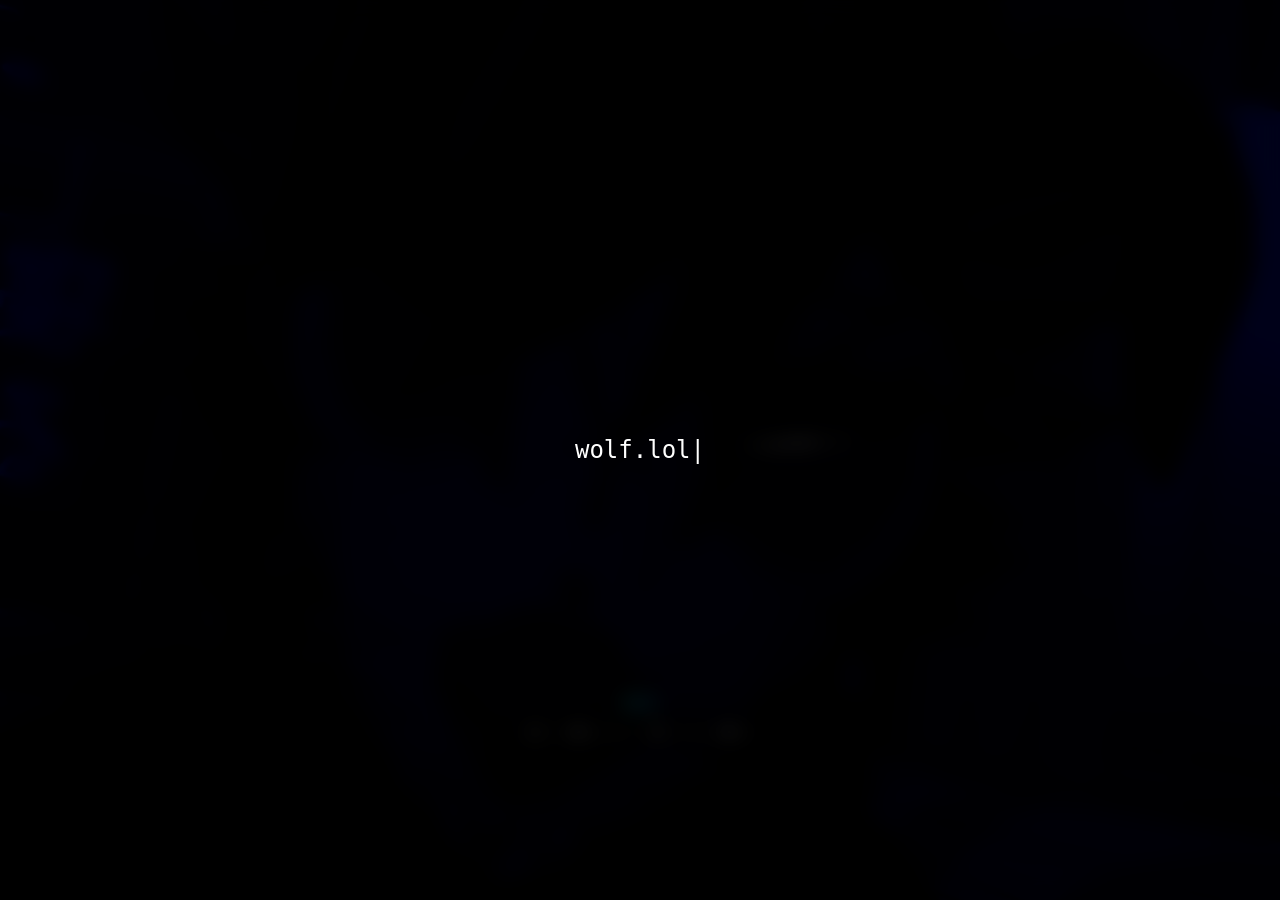
==== index.html @ 418a80f4 "Render no-pfp comments in compact mode" ====
<!DOCTYPE html>
<html lang="en">
<head>
    <meta charset="UTF-8">
    <meta name="viewport" content="width=device-width, initial-scale=1.0">
    <link rel="icon" type="image/svg+xml" href="assets/favicon.svg">
    <title>wolf's profile.</title>
    <style>
        * {
            margin: 0;
            padding: 0;
            box-sizing: border-box;
            font-family: 'Minecraftia', monospace;
        }

        
        .custom-cursor {
            position: fixed;
            width: 40px;
            height: 40px;
            background: url('assets/custom_cursor.png') no-repeat center center;
            background-size: contain;
            pointer-events: none;
            z-index: 9999;
            transform: translate(-50%, -50%);
            display: none;
        }

        
        body:not(.touch-device) {
            cursor: default;
        }

        body {
            background-color: #000;
            color: #fff;
            overflow: hidden;
        }

        body.video-fallback {
            background:
                linear-gradient(rgba(0, 0, 0, 0.45), rgba(0, 0, 0, 0.75)),
                url('assets/profile.gif') center / cover no-repeat fixed,
                radial-gradient(circle at 20% 20%, #14213d 0%, #0b132b 45%, #000 100%);
        }

        .container {
            width: 100%;
            height: 100vh;
            position: relative;
        }

        #background {
            position: fixed;
            top: 0;
            left: 0;
            width: 100%;
            height: 100%;
            object-fit: cover;
            z-index: 1;
            pointer-events: none;
        }

        .glitch-overlay {
            position: fixed;
            top: 0;
            left: 0;
            width: 100%;
            height: 100%;
            pointer-events: none;
            z-index: 2;
            opacity: 0;
            transition: opacity 0.5s;
        }

        #hacker-overlay, #snow-overlay {
            position: fixed;
            top: 0;
            left: 0;
            width: 100%;
            height: 100%;
            pointer-events: none;
            z-index: 3;
        }

        .hidden {
            display: none !important;
        }

        
        .controls {
            position: fixed;
            bottom: calc(50% - 240px - 10px);
            left: 50%;
            transform: translateX(-50%);
            display: flex;
            gap: 10px;
            z-index: 20;
            background: rgba(0, 0, 0, 0.7);
            padding: 5px 10px;
            border-radius: 20px;
            backdrop-filter: blur(5px);
        }

        .theme-button {
            width: 30px;
            height: 30px;
            border-radius: 50%;
            border: 2px solid rgba(255, 255, 255, 0.3);
            background-color: rgba(0, 0, 0, 0.5);
            cursor: pointer;
            display: flex;
            align-items: center;
            justify-content: center;
            transition: all 0.3s;
            font-size: 14px;
            font-weight: bold;
        }

        .theme-button:hover {
            transform: scale(1.1);
            border-color: rgba(255, 255, 255, 0.8);
        }

        
        .volume-control {
            display: flex;
            align-items: center;
            gap: 8px;
        }

        .volume-icon {
            width: 20px;
            height: 20px;
            cursor: pointer;
            display: flex;
            color: white;
        }

        .slider {
            -webkit-appearance: none;
            appearance: none;
            width: 80px;
            height: 5px;
            border-radius: 5px;
            background: rgba(255, 255, 255, 0.3);
            outline: none;
        }

        .slider::-webkit-slider-thumb {
            -webkit-appearance: none;
            appearance: none;
            width: 12px;
            height: 12px;
            border-radius: 50%;
            background: white;
            cursor: pointer;
        }

        
        .transparency-control {
            display: flex;
            align-items: center;
            gap: 8px;
        }

        .transparency-icon {
            width: 20px;
            height: 20px;
            color: white;
        }

        
        .top-controls {
            position: fixed;
            bottom: calc(50% - 240px - 60px);
            left: 50%;
            transform: translateX(-50%);
            display: flex;
            align-items: center;
            gap: 15px;
            z-index: 20;
            background: rgba(0, 0, 0, 0.7);
            padding: 8px 12px;
            border-radius: 20px;
            backdrop-filter: blur(5px);
        }

        
        #profile-block {
            position: fixed;
            top: 50%;
            left: 50%;
            transform: translate(-50%, -50%);
            width: 820px;
            min-height: 332px;
            background: rgba(0, 0, 0, 0.7);
            border: none;
            padding: 20px;
            border-radius: 15px;
            z-index: 20;
            display: flex;
            flex-direction: column;
            gap: 15px;
            backdrop-filter: blur(10px);
            opacity: 0;
            transform-style: preserve-3d;
            transition: transform 0.5s ease-out;
            pointer-events: auto;
            overflow: visible;
        }

        .profile-header {
            display: flex;
            flex-wrap: wrap;
            align-items: flex-start;
            gap: 15px;
            position: relative;
            z-index: 2;
        }

        .profile-container,
        .profile-info {
            position: relative;
            z-index: 2;
        }

        .card-actions {
            position: absolute;
            top: 20px;
            right: 20px;
            z-index: 21;
            display: flex;
            gap: 8px;
        }

        .profile-container {
            position: relative;
            width: 150px;
            height: 150px;
        }

        .profile-container::after {
            content: '';
            position: absolute;
            top: -2px;
            left: -2px;
            right: -2px;
            bottom: -2px;
            border-radius: 50%;
            background: radial-gradient(
                circle at 10px 10px,
                var(--primary-color, #00CED1) 10%,
                transparent 15%
            );
            transform: rotate(calc(var(--orbit-angle, 0) * 1deg));
            z-index: -1;
            filter: blur(1px);
            box-shadow: none;
        }

        .profile-picture {
            position: relative;
            z-index: 2;
            width: 150px;
            height: 150px;
            border-radius: 50%;
            object-fit: cover;
            cursor: pointer;
            pointer-events: auto;
            opacity: 1 !important;
        }

        .profile-info {
            flex: 1;
            display: flex;
            flex-direction: column;
        }

        .name-and-badges {
            display: flex;
            align-items: center;
            gap: 10px;
            margin-bottom: 10px;
        }

        #profile-clock {
            font-size: 14px;
            color: rgba(255, 255, 255, 0.8);
            margin-bottom: 10px;
        }

        
        @font-face {
            font-family: 'Minecraftia';
            src: url('https://fonts.cdnfonts.com/s/25041/Minecraftia-Regular.woff') format('woff');
            font-weight: normal;
            font-style: normal;
        }

        #profile-name {
            font-family: 'Minecraftia', monospace;
            font-size: 32px;
            font-weight: bold;
            letter-spacing: 3px;
            color: #fff;
            filter: drop-shadow(0 0 8px rgba(255, 255, 255, 0.7));
            opacity: 1 !important;
        }

        .badge-group {
            display: flex;
            flex-wrap: wrap;
            gap: 8px;
        }

        .badge-container {
            position: relative;
            pointer-events: auto;
            opacity: 1 !important;
        }

        .badge-container .tooltip {
            visibility: hidden;
            width: 120px;
            background-color: rgba(0, 0, 0, 0.8);
            color: #fff;
            text-align: center;
            border-radius: 6px;
            padding: 5px 0;
            position: absolute;
            z-index: 100;
            bottom: 125%;
            left: 50%;
            margin-left: -60px;
            opacity: 0;
            transition: opacity 0.3s;
        }

        .badge-container:hover .tooltip {
            visibility: visible;
            opacity: 1 !important;
        }

        .badge-box {
            background: rgba(255, 255, 255, 0.08);
            padding: 2px;
            border-radius: 15px;
            display: inline-block;
            border: 1px solid color-mix(in srgb, var(--primary-color, #00CED1) 35%, transparent);
        }

        .badge-box-inner {
            background: rgba(0, 0, 0, 0.16);
            padding: 5px;
            border-radius: 12px;
            display: flex;
            gap: 8px;
            box-shadow: inset 0 0 10px color-mix(in srgb, var(--primary-color, #00CED1) 18%, transparent);
        }

        .badge {
            width: 22px;
            height: 22px;
            display: block;
            transition: transform 0.3s, filter 0.3s, background-color 0.3s;
            pointer-events: auto;
            opacity: 1 !important;
            background: var(--primary-color, #00CED1);
            -webkit-mask: var(--badge-icon) center / contain no-repeat;
            mask: var(--badge-icon) center / contain no-repeat;
            filter: drop-shadow(0 0 8px color-mix(in srgb, var(--primary-color, #00CED1) 70%, transparent));
        }

        .badge-og {
            -webkit-mask-size: 100% 100%;
            mask-size: 100% 100%;
        }

        body[data-preset="black"] .badge {
            background: #E5E7EB;
            filter: drop-shadow(0 0 8px rgba(255, 255, 255, 0.45));
        }

        .badge:hover {
            transform: scale(1.2);
        }

        #profile-bio {
            color: rgba(255, 255, 255, 0.8);
            font-size: 18px;
            line-height: 1.5;
            margin-bottom: 10px;
            opacity: 1 !important;
        }

        .bio-separator {
            width: 100%;
            height: 1px;
            background: rgba(255, 255, 255, 0.2);
            margin: 20px 0;
            opacity: 1 !important;
        }

        .profile-footer {
            display: flex;
            flex-direction: column;
            gap: 5px;
            width: 100%;
            margin-top: auto;
        }

        .visitor-counter {
            display: flex;
            align-items: center;
            flex-wrap: wrap;
            gap: 8px;
            background: rgba(255, 255, 255, 0.1);
            padding: 8px 15px;
            border-radius: 20px;
            font-size: 14px;
            align-self: flex-start;
            position: relative;
            pointer-events: auto;
            opacity: 1 !important;
        }

        .visitor-icon {
            width: 18px;
            height: 18px;
            color: white;
            opacity: 1 !important;
        }

        .visitor-counter .tooltip {
            visibility: hidden;
            width: 120px;
            background-color: rgba(0, 0, 0, 0.8);
            color: #fff;
            text-align: center;
            border-radius: 6px;
            padding: 5px 0;
            position: absolute;
            z-index: 100;
            top: -35px;
            left: 50%;
            margin-left: -60px;
            opacity: 0;
            transition: opacity 0.3s;
        }

        .visitor-counter:hover .tooltip {
            visibility: visible;
            opacity: 1 !important;
        }

        #visitor-count {
            opacity: 1 !important;
        }

        .more-music-content {
            display: flex;
            flex-direction: column;
            gap: 14px;
        }

        .music-artist-list {
            display: grid;
            grid-template-columns: repeat(auto-fit, minmax(150px, 1fr));
            gap: 12px;
        }

        .music-artist-card {
            border: 1px solid rgba(255, 255, 255, 0.25);
            border-radius: 12px;
            background: rgba(255, 255, 255, 0.06);
            color: #fff;
            font-size: 13px;
            text-transform: lowercase;
            padding: 12px;
            cursor: pointer;
            transition: transform 0.28s ease, box-shadow 0.28s ease, border-color 0.28s ease;
        }

        .music-artist-card:hover {
            transform: translateY(-2px);
            border-color: rgba(255, 255, 255, 0.7);
            box-shadow: 0 10px 30px rgba(0, 0, 0, 0.35);
        }

        .music-player-panel {
            border: 1px solid rgba(255, 255, 255, 0.16);
            border-radius: 14px;
            background: radial-gradient(circle at 20% 0%, rgba(67, 56, 202, 0.35) 0%, rgba(4, 2, 26, 0.88) 45%, rgba(2, 2, 8, 0.95) 100%);
            padding: 14px;
            display: grid;
            grid-template-columns: 280px 1fr;
            gap: 16px;
            min-height: 355px;
            box-shadow: 0 0 28px rgba(59, 130, 246, 0.16);
        }

        .music-panel-left {
            display: flex;
            flex-direction: column;
            gap: 10px;
        }

        .music-modal-header {
            display: flex;
            justify-content: space-between;
            align-items: center;
        }

        .music-close {
            border: 1px solid rgba(255, 255, 255, 0.35);
            background: transparent;
            color: #fff;
            font-size: 12px;
            border-radius: 999px;
            padding: 6px 12px;
            cursor: pointer;
        }

        .music-cover {
            width: 100%;
            aspect-ratio: 1 / 1;
            object-fit: cover;
            border-radius: 8px;
            border: 1px solid rgba(255, 255, 255, 0.15);
            transition: filter 0.25s ease;
            background: rgba(0, 0, 0, 0.28);
        }

        .music-cover.playing {
            filter: drop-shadow(0 0 12px rgba(37, 99, 235, 0.55));
        }

        .music-list {
            display: flex;
            flex-direction: column;
            gap: 10px;
            align-self: start;
        }

        .music-artist {
            color: rgba(255, 255, 255, 0.8);
            font-size: 12px;
            letter-spacing: 0.04em;
            text-transform: uppercase;
        }

        .music-track-button {
            width: 100%;
            text-align: left;
            border: 1px solid rgba(255, 255, 255, 0.2);
            background: rgba(255, 255, 255, 0.06);
            color: #fff;
            border-radius: 8px;
            padding: 8px 10px;
            cursor: pointer;
            position: relative;
            overflow: hidden;
        }

        .music-track-button::after {
            content: '';
            position: absolute;
            top: 0;
            left: -140%;
            width: 120%;
            height: 100%;
            background: linear-gradient(90deg, transparent, rgba(255, 255, 255, 0.25), transparent);
            transition: left 0.4s ease;
        }

        .music-track-button:hover::after {
            left: 140%;
        }

        .music-track-button.active {
            border-color: rgba(255, 255, 255, 0.65);
            background: rgba(255, 255, 255, 0.16);
        }

        #music-now-playing {
            color: rgba(255, 255, 255, 0.85);
            font-size: 13px;
        }

        .music-controls {
            display: flex;
            gap: 8px;
            flex-wrap: wrap;
        }

        .music-controls button {
            border: 1px solid rgba(255, 255, 255, 0.35);
            background: rgba(255, 255, 255, 0.08);
            color: #fff;
            border-radius: 8px;
            padding: 6px 10px;
            cursor: pointer;
            transition: transform 0.25s ease, box-shadow 0.25s ease, border-color 0.25s ease, background 0.25s ease;
        }

        .music-controls button:hover {
            transform: translateY(-3px) scale(1.05);
            border-color: rgba(255, 255, 255, 0.72);
            background: rgba(255, 255, 255, 0.16);
            box-shadow: 0 0 14px rgba(255, 255, 255, 0.45), 0 0 20px rgba(59, 130, 246, 0.35);
        }

        .music-equalizer {
            display: flex;
            align-items: end;
            gap: 4px;
            height: 18px;
        }

        .music-equalizer span {
            width: 3px;
            height: 4px;
            border-radius: 999px;
            background: rgba(255, 255, 255, 0.85);
            box-shadow: 0 0 10px rgba(59, 130, 246, 0.7);
            transform-origin: bottom center;
            transition: height 120ms ease-out, opacity 120ms ease-out;
            opacity: 0.35;
        }

        .music-equalizer.playing span {
            opacity: 1;
        }

        .presence-stack {
            z-index: 2;
            display: flex;
            flex: 0 0 310px;
            flex-direction: column;
            gap: 8px;
            width: 310px;
            margin-top: 42px;
            margin-left: auto;
            pointer-events: auto;
        }

        .presence-card {
            display: grid;
            grid-template-columns: 58px minmax(0, 1fr);
            gap: 10px;
            align-items: center;
            width: 100%;
            padding: 8px 10px;
            border-radius: 14px;
            border: 1px solid transparent;
            background: transparent;
            box-shadow: none;
            backdrop-filter: none;
            overflow: hidden;
        }

        .spotify-presence.hidden {
            display: none;
        }

        .discord-avatar,
        .spotify-avatar {
            width: 58px;
            height: 58px;
            border-radius: 10px;
            object-fit: cover;
            background: transparent;
            border: 1px solid transparent;
        }

        .discord-copy,
        .spotify-copy {
            min-width: 0;
            display: flex;
            flex-direction: column;
            gap: 3px;
        }

        .discord-label,
        .spotify-label {
            color: color-mix(in srgb, var(--primary-color, #00CED1) 72%, rgba(255, 255, 255, 0.55));
            font-size: 9px;
            letter-spacing: 0.08em;
            text-transform: uppercase;
        }

        .discord-name,
        .discord-status,
        .spotify-song,
        .spotify-artist {
            overflow: hidden;
            text-overflow: ellipsis;
            white-space: nowrap;
        }

        .discord-name,
        .spotify-song {
            color: #fff;
            font-size: 12px;
            line-height: 1.2;
        }

        .discord-status,
        .spotify-artist {
            color: rgba(255, 255, 255, 0.72);
            font-size: 11px;
        }

        .social-links {
            display: flex;
            justify-content: center;
            gap: 12px;
            margin-top: 0;
            pointer-events: auto;
            opacity: 1 !important;
        }

        .social-link-btn {
            width: 38px;
            height: 38px;
            border-radius: 50%;
            display: inline-flex;
            align-items: center;
            justify-content: center;
            border: 1px solid rgba(255, 255, 255, 0.28);
            background: rgba(0, 0, 0, 0.45);
            color: #fff;
            box-shadow: 0 0 10px rgba(255, 255, 255, 0.2), inset 0 0 8px rgba(255, 255, 255, 0.15);
            transition: transform 0.25s ease, box-shadow 0.25s ease, border-color 0.25s ease;
            pointer-events: auto;
        }

        .social-link-btn svg {
            width: 18px;
            height: 18px;
            fill: currentColor;
            opacity: 0.95;
            filter: grayscale(1);
        }

        .social-link-btn:hover {
            transform: translateY(-3px) scale(1.08);
            border-color: rgba(255, 255, 255, 0.72);
            box-shadow: 0 0 14px rgba(255, 255, 255, 0.45), 0 0 20px rgba(59, 130, 246, 0.35);
        }

        #profile-block.music-panel-open {
            transform: translate(calc(-50% + 230px), -50%);
        }

        .theme-loop-indicator {
            position: fixed;
            bottom: calc(50% - 240px - 18px);
            left: 50%;
            transform: translateX(-50%);
            width: 34px;
            height: 10px;
            border-radius: 999px;
            background: linear-gradient(90deg, var(--primary-color, #00CED1), var(--secondary-color, #2563EB));
            box-shadow: 0 0 12px var(--primary-color, #00CED1);
            z-index: 20;
            animation: rain-loop 2.1s linear infinite;
        }

        


        .guestbook-panel {
            position: absolute;
            top: 50%;
            left: 100%;
            right: auto;
            width: 430px;
            height: 100%;
            max-height: 100%;
            display: grid;
            grid-template-columns: 1fr;
            grid-template-rows: auto auto minmax(0, 1fr);
            gap: 14px;
            padding: 0;
            border-radius: 0 15px 15px 0;
            background: rgba(9, 9, 9, 0.82);
            border: 1px solid rgba(255, 255, 255, 0.12);
            border-left-color: rgba(255, 255, 255, 0.08);
            box-shadow: 0 0 28px rgba(0, 0, 0, 0.35), 0 0 18px color-mix(in srgb, var(--primary-color, #00CED1) 25%, transparent);
            backdrop-filter: blur(10px);
            z-index: 19;
            pointer-events: auto;
            opacity: 0;
            overflow: hidden;
            transform: translateY(-50%);
            transform-origin: left center;
            transition: opacity 0.3s ease, border-color 0.3s ease, background 0.3s ease;
        }

        .guestbook-panel.guestbook-ready {
            opacity: 1;
        }

        .guestbook-head {
            position: relative;
            display: flex;
            grid-column: 1;
            grid-row: 1;
            align-items: center;
            justify-content: space-between;
            min-width: 0;
            padding: 16px 18px 0;
        }

        .guestbook-title {
            color: #d7d7d7;
            font-size: 17px;
            letter-spacing: 0;
            text-shadow: none;
            text-transform: none;
        }

        .comment-profile-controls {
            position: relative;
            flex: 0 0 auto;
        }

        .comment-profile-toggle {
            width: 34px;
            height: 34px;
            padding: 0;
            border: 1px solid rgba(255, 255, 255, 0.28);
            border-radius: 50%;
            background: rgba(255, 255, 255, 0.08);
            cursor: pointer;
            overflow: hidden;
            box-shadow: 0 0 12px rgba(0, 0, 0, 0.55);
        }

        .comment-profile-toggle img,
        .guestbook-compose-avatar,
        .guestbook-avatar {
            display: block;
            object-fit: cover;
            background: linear-gradient(135deg, #232323, #090909);
        }

        .comment-profile-toggle img {
            width: 100%;
            height: 100%;
        }

        .comment-profile-menu {
            position: absolute;
            top: calc(100% + 10px);
            right: 0;
            width: min(300px, 76vw);
            display: grid;
            gap: 7px;
            padding: 14px;
            border: 1px solid rgba(255, 255, 255, 0.18);
            border-radius: 12px;
            background: rgba(12, 12, 12, 0.76);
            box-shadow: 0 20px 48px rgba(0, 0, 0, 0.48), inset 0 1px rgba(255, 255, 255, 0.08);
            backdrop-filter: blur(16px);
            z-index: 6;
        }

        .comment-profile-menu h3 {
            margin: 0 0 3px;
            color: #fff;
            font-size: 12px;
            font-weight: 700;
        }

        .comment-profile-menu label {
            color: rgba(255, 255, 255, 0.62);
            font-size: 9px;
        }

        .comment-profile-menu input,
        .guestbook-form textarea {
            width: 100%;
            border: 1px solid rgba(255, 255, 255, 0.18);
            background: rgba(255, 255, 255, 0.08);
            color: #fff;
            font-family: 'Minecraftia', monospace;
            outline: none;
        }

        .comment-profile-menu input {
            min-height: 32px;
            border-radius: 8px;
            padding: 8px 9px;
            font-size: 10px;
        }

        .comment-profile-menu input:focus,
        .guestbook-form textarea:focus {
            border-color: rgba(255, 255, 255, 0.45);
            box-shadow: 0 0 0 1px rgba(255, 255, 255, 0.08), 0 0 12px color-mix(in srgb, var(--primary-color, #00CED1) 28%, transparent);
        }

        .comment-profile-menu input::placeholder,
        .guestbook-form textarea::placeholder {
            color: rgba(255, 255, 255, 0.46);
        }

        .comment-profile-save {
            margin-top: 4px;
            border: 1px solid rgba(255, 255, 255, 0.22);
            border-radius: 999px;
            background: rgba(255, 255, 255, 0.12);
            color: #fff;
            cursor: pointer;
            font-family: 'Minecraftia', monospace;
            font-size: 10px;
            padding: 8px 10px;
        }

        .guestbook-form {
            display: grid;
            grid-column: 1;
            grid-row: 2;
            grid-template-columns: 42px minmax(0, 1fr);
            gap: 10px;
            min-width: 0;
            padding: 0 18px 12px;
            border-bottom: 1px solid rgba(255, 255, 255, 0.06);
        }

        .guestbook-form.guestbook-form--compact {
            grid-template-columns: minmax(0, 1fr);
        }

        .guestbook-compose-avatar {
            width: 36px;
            height: 36px;
            border: 1px solid rgba(255, 255, 255, 0.26);
            border-radius: 2px;
        }

        .guestbook-form--compact .guestbook-compose-avatar {
            display: none;
        }

        .guestbook-compose-main {
            min-width: 0;
        }

        .guestbook-form textarea {
            min-height: 38px;
            max-height: 94px;
            resize: vertical;
            border-radius: 0;
            padding: 11px 12px;
            font-size: 11px;
            line-height: 1.35;
            background: rgba(255, 255, 255, 0.11);
        }

        .guestbook-compose-actions {
            display: flex;
            justify-content: space-between;
            align-items: center;
            gap: 10px;
            margin-top: 7px;
        }

        .guestbook-submit {
            border: 1px solid rgba(255, 255, 255, 0.22);
            border-radius: 2px;
            background: linear-gradient(180deg, rgba(92, 107, 127, 0.95), rgba(54, 64, 78, 0.95));
            color: #fff;
            cursor: pointer;
            font-family: 'Minecraftia', monospace;
            font-size: 10px;
            padding: 7px 14px;
            transition: transform 0.2s ease, filter 0.2s ease;
        }

        .guestbook-submit:hover:not(:disabled),
        .comment-profile-save:hover {
            filter: brightness(1.16);
        }

        .guestbook-submit:disabled {
            cursor: wait;
            opacity: 0.65;
        }

        .guestbook-status {
            min-height: 14px;
            color: rgba(255, 255, 255, 0.58);
            font-size: 9px;
            line-height: 1.35;
        }

        .guestbook-messages {
            display: flex;
            grid-column: 1;
            grid-row: 3;
            min-height: 0;
            flex-direction: column;
            gap: 0;
            overflow-y: auto;
            padding: 10px 18px 16px;
            background: rgba(0, 0, 0, 0.18);
        }

        .guestbook-empty {
            color: rgba(255, 255, 255, 0.6);
            font-size: 11px;
            line-height: 1.45;
            padding: 12px;
            border: 1px dashed rgba(255, 255, 255, 0.18);
            border-radius: 2px;
        }

        .guestbook-message {
            display: grid;
            grid-template-columns: 42px 1fr;
            gap: 10px;
            padding: 8px 0 12px;
            border: 0;
            border-bottom: 1px solid rgba(255, 255, 255, 0.06);
            border-radius: 0;
            background: transparent;
        }

        .guestbook-message--compact {
            display: block;
            padding-left: 0;
        }

        .guestbook-avatar-link,
        .guestbook-username-link {
            color: inherit;
            text-decoration: none;
        }

        .guestbook-avatar-link:hover .guestbook-avatar,
        .guestbook-username-link:hover {
            filter: brightness(1.16);
            text-decoration: underline;
        }

        .guestbook-avatar {
            width: 36px;
            height: 36px;
            border-radius: 2px;
            border: 1px solid rgba(255, 255, 255, 0.24);
        }

        .guestbook-message-main {
            min-width: 0;
            padding-top: 1px;
        }

        .guestbook-message-head {
            display: block;
            margin-bottom: 3px;
        }

        .guestbook-message--compact .guestbook-message-head {
            display: inline;
            margin: 0 6px 0 0;
        }

        .guestbook-username {
            display: inline-block;
            max-width: 100%;
            color: #d6d7d9;
            font-size: 12px;
            line-height: 1.25;
            overflow: hidden;
            text-overflow: ellipsis;
            white-space: nowrap;
        }

        .guestbook-time {
            display: block;
            color: rgba(255, 255, 255, 0.48);
            font-size: 10px;
            line-height: 1.35;
            margin-top: 1px;
        }

        .guestbook-message--compact .guestbook-time {
            display: inline;
            margin: 0 0 0 5px;
            font-size: 9px;
            vertical-align: baseline;
        }

        .guestbook-text {
            color: rgba(255, 255, 255, 0.88);
            font-size: 11px;
            line-height: 1.42;
            overflow-wrap: anywhere;
            white-space: pre-wrap;
        }

        .guestbook-message--compact .guestbook-text {
            display: inline;
        }

        .more-messages-view {
            display: flex;
            flex-direction: column;
            gap: 12px;
            min-height: 0;
        }

        .more-messages-view .guestbook-panel {
            position: static;
            width: 100%;
            height: min(430px, 58vh);
            max-height: none;
            opacity: 1;
            transform: none;
            border-radius: 15px;
            border-left-color: rgba(255, 255, 255, 0.16);
            box-shadow: 0 0 28px rgba(0, 0, 0, 0.35), 0 0 18px color-mix(in srgb, var(--primary-color, #00CED1) 25%, transparent);
        }

        #skills-block {
            position: fixed;
            top: 50%;
            left: 50%;
            transform: translate(-50%, -50%);
            width: 820px;
            min-height: 332px;
            background: rgba(0, 0, 0, 0.7);
            border: none;
            padding: 20px;
            border-radius: 15px;
            z-index: 20;
            display: flex;
            flex-direction: column;
            gap: 15px;
            backdrop-filter: blur(10px);
            transform-style: preserve-3d;
            transition: transform 0.5s ease-out;
        }

        .skills-title {
            text-align: center;
            font-size: 24px;
            margin-bottom: 15px;
        }

        .more-options {
            display: flex;
            justify-content: center;
            gap: 12px;
            flex-wrap: wrap;
            margin-top: 6px;
        }

        .more-option,
        .subview-back {
            background: rgba(255, 255, 255, 0.08);
            border: 1px solid rgba(255, 255, 255, 0.25);
            color: #fff;
            border-radius: 999px;
            padding: 8px 14px;
            font-family: 'Minecraftia', monospace;
            font-size: 12px;
            cursor: pointer;
        }

        .more-option:hover,
        .subview-back:hover {
            background: rgba(255, 255, 255, 0.2);
            border-color: rgba(255, 255, 255, 0.8);
        }

        .more-music-content p {
            font-size: 12px;
            color: rgba(255, 255, 255, 0.85);
        }

        .more-view {
            opacity: 1;
        }

        .interest-list {
            display: flex;
            flex-direction: column;
            gap: 14px;
        }

        .interest-tab-row {
            display: grid;
            grid-template-columns: 72px minmax(0, 1fr) 72px;
            align-items: flex-start;
            gap: 12px;
        }

        .interest-tabs {
            grid-column: 2;
            display: flex;
            flex-wrap: wrap;
            gap: 8px;
            justify-content: center;
        }

        .interest-tab,
        .interest-character-tab,
        .interest-game-tab {
            background: rgba(255, 255, 255, 0.08);
            border: 1px solid rgba(255, 255, 255, 0.22);
            color: rgba(255, 255, 255, 0.9);
            border-radius: 999px;
            padding: 6px 12px;
            font-family: 'Minecraftia', monospace;
            font-size: 12px;
            cursor: pointer;
        }

        .interest-tab.active,
        .interest-character-tab.active,
        .interest-game-tab.active {
            background: rgba(255, 255, 255, 0.2);
            border-color: rgba(255, 255, 255, 0.8);
            color: #fff;
        }

        .interests-next-wrap {
            grid-column: 3;
            display: flex;
            justify-content: flex-end;
            min-height: 34px;
            min-width: 72px;
        }

        .interest-next-button {
            background: rgba(255, 255, 255, 0.08);
            border: 1px solid rgba(255, 255, 255, 0.22);
            color: rgba(255, 255, 255, 0.9);
            border-radius: 999px;
            padding: 6px 14px;
            font-family: 'Minecraftia', monospace;
            font-size: 12px;
            cursor: pointer;
            opacity: 0;
            pointer-events: none;
            transform: translateY(8px);
            transition: opacity 0.2s ease, transform 0.2s ease, border-color 0.2s ease, background 0.2s ease;
        }

        .interest-next-button.is-visible {
            opacity: 1;
            pointer-events: auto;
            transform: translateY(0);
        }

        .interest-next-button:hover {
            background: rgba(255, 255, 255, 0.2);
            border-color: rgba(255, 255, 255, 0.8);
        }

        .interest-item {
            display: flex;
            gap: 18px;
            padding: 10px;
            border-radius: 12px;
            background: rgba(255, 255, 255, 0.05);
            align-items: flex-start;
        }

        .interest-item img {
            width: 260px;
            border-radius: 10px;
            object-fit: cover;
            max-height: 360px;
            flex-shrink: 0;
        }

        .preset-list {
            display: grid;
            grid-template-columns: repeat(3, minmax(0, 1fr));
            gap: 12px;
        }

        .preset-card {
            display: flex;
            flex-direction: column;
            align-items: center;
            gap: 10px;
            padding: 14px;
            border-radius: 14px;
            border: 1px solid rgba(255, 255, 255, 0.22);
            background: rgba(255, 255, 255, 0.08);
            color: rgba(255, 255, 255, 0.9);
            font-family: 'Minecraftia', monospace;
            font-size: 12px;
            cursor: pointer;
        }

        .preset-card.active,
        .preset-card:hover {
            background: rgba(255, 255, 255, 0.2);
            border-color: rgba(255, 255, 255, 0.8);
            color: #fff;
        }

        .preset-swatch {
            width: 52px;
            height: 52px;
            border-radius: 50%;
            border: 2px solid rgba(255, 255, 255, 0.6);
            box-shadow: 0 0 18px rgba(255, 255, 255, 0.18);
        }

        .preset-swatch-blue {
            background: linear-gradient(135deg, #00ced1, #1e3a8a);
        }

        .preset-swatch-orange {
            background: linear-gradient(135deg, #ff8a1d, #ff4d00);
        }

        .preset-swatch-black {
            background: linear-gradient(135deg, #070707, #454545);
        }

        .interest-copy h3 {
            font-size: 24px;
            margin-bottom: 10px;
        }

        .interest-copy p {
            font-size: 13px;
            line-height: 1.6;
            color: rgba(255, 255, 255, 0.9);
        }

        .skill {
            display: flex;
            flex-direction: column;
            gap: 5px;
        }

        .skill-name {
            display: flex;
            justify-content: space-between;
            align-items: center;
        }

        .skill-icon {
            width: 22px;
            height: 22px;
            margin-right: 8px;
        }

        .skill-bar-container {
            height: 10px;
            background: rgba(255, 255, 255, 0.1);
            border-radius: 5px;
            overflow: hidden;
        }

        .skill-bar {
            height: 100%;
            border-radius: 5px;
            width: 0%;
            transition: width 2s;
        }

        #python-bar {
            background: linear-gradient(90deg, #ff6b6b, #ff9f9f);
        }

        #cpp-bar {
            background: linear-gradient(90deg, #4facfe, #00f2fe);
        }

        #csharp-bar {
            background: linear-gradient(90deg, #43e97b, #38f9d7);
        }

        
        .results-toggle {
            background: rgba(0, 0, 0, 0.7);
            color: white;
            border: 1px solid rgba(255, 255, 255, 0.3);
            padding: 8px 15px;
            border-radius: 20px;
            cursor: pointer;
            font-family: 'Minecraftia', monospace;
            font-size: 14px;
            backdrop-filter: blur(5px);
            transition: all 0.3s;
        }

        .results-toggle:hover {
            background: rgba(0, 0, 0, 0.9);
            border-color: rgba(255, 255, 255, 0.8);
        }

        
        .glitch {
            animation: glitch 0.2s ease-in-out;
        }

        @keyframes glitch {
            0% {
                transform: translate(0);
            }
            20% {
                transform: translate(-2px, 2px);
            }
            40% {
                transform: translate(-2px, -2px);
            }
            60% {
                transform: translate(2px, 2px);
            }
            80% {
                transform: translate(2px, -2px);
            }
            100% {
                transform: translate(0);
            }
        }

        @keyframes orbit {
            0% {
                transform: rotate(0deg);
            }
            100% {
                transform: rotate(360deg);
            }
        }

        @keyframes music-modal-pop {
            from {
                transform: translateY(10px) scale(0.97);
                opacity: 0;
            }
            to {
                transform: translateY(0) scale(1);
                opacity: 1;
            }
        }

        @keyframes rain-loop {
            0% { filter: hue-rotate(0deg); transform: translateX(-50%) scaleX(0.92); }
            50% { filter: hue-rotate(18deg); transform: translateX(-50%) scaleX(1.08); }
            100% { filter: hue-rotate(0deg); transform: translateX(-50%) scaleX(0.92); }
        }

        
        .cursor-trail {
            position: fixed;
            pointer-events: none;
            z-index: 9999;
        }

        .cursor-trail-dot {
            position: absolute;
            width: 6px;
            height: 6px;
            background-color: rgba(255, 255, 255, 0.8);
            border-radius: 50%;
            transform: translate(-50%, -50%);
            transition: opacity 0.3s ease;
        }

        
        #start-screen {
            position: fixed;
            top: 0;
            left: 0;
            width: 100%;
            height: 100vh;
            background: rgba(0, 0, 0, 0.9);
            backdrop-filter: blur(10px);
            display: flex;
            align-items: center;
            justify-content: center;
            z-index: 30;
            cursor: pointer;
        }

        #start-text {
            font-family: 'Minecraftia', monospace;
            font-size: 24px;
            color: #fff;
            text-align: center;
        }

        

        @media (max-width: 1240px) {
            .guestbook-panel {
                top: calc(100% + 10px);
                left: 0;
                right: 0;
                width: 100%;
                height: auto;
                max-width: none;
                max-height: min(34vh, 250px);
                grid-template-columns: 1fr;
                grid-template-rows: auto auto minmax(0, 1fr);
                padding: 0;
                border-radius: 15px;
                transform: none;
                transform-origin: top center;
            }

            .guestbook-form,
            .guestbook-head,
            .guestbook-messages {
                grid-column: 1;
            }

            .guestbook-messages {
                grid-row: 3;
            }

            .more-messages-view .guestbook-panel {
                position: static;
                height: min(430px, 58vh);
                max-height: none;
                transform: none;
            }
        }

        @media (max-width: 430px) {

            .guestbook-panel {
                position: absolute;
                top: calc(100% + 10px);
                left: 0;
                right: 0;
                width: 100%;
                height: auto;
                max-width: none;
                max-height: min(34vh, 250px);
                grid-template-columns: 1fr;
                grid-template-rows: auto auto minmax(0, 1fr);
                padding: 0;
                border-radius: 15px;
                transform: none;
                transform-origin: top center;
            }

            .guestbook-form,
            .guestbook-head,
            .guestbook-messages {
                grid-column: 1;
            }

            .guestbook-messages {
                grid-row: auto;
            }

            
            #profile-block, #skills-block {
                width: 90vw;
                max-width: 350px;
                min-height: 280px;
                padding: 15px;
                top: 50%;
                left: 50%;
                transform: translate(-50%, -50%);
            }

            #profile-block.music-panel-open {
                transform: translate(-50%, -50%);
            }

            .music-player-panel {
                grid-template-columns: 1fr;
                min-height: 0;
            }

            .music-panel-left {
                max-width: 100%;
            }

            .profile-header {
                flex-direction: column;
                align-items: center;
                gap: 10px;
            }

            .profile-container {
                width: 120px;
                height: 120px;
            }

            .profile-picture {
                width: 120px;
                height: 120px;
            }

            .profile-info {
                align-items: center;
                text-align: center;
            }

            .name-and-badges {
                flex-direction: column;
                align-items: center;
                gap: 8px;
            }

            #profile-name {
                font-size: 24px;
                letter-spacing: 2px;
            }

            .badge-group {
                justify-content: center;
                gap: 6px;
            }

            .badge {
                width: 18px;
                height: 18px;
            }

            .badge-container .tooltip {
                width: 100px;
                font-size: 12px;
                margin-left: -50px;
                bottom: 110%;
            }

            #profile-bio {
                font-size: 14px;
                line-height: 1.4;
            }

            .bio-separator {
                margin: 15px 0;
            }

            .social-links {
                gap: 10px;
                justify-content: center;
            }

            .social-link-btn {
                width: 34px;
                height: 34px;
            }

            .presence-stack {
                position: static;
                width: 100%;
                margin: 0 0 8px;
            }

            .presence-card {
                grid-template-columns: 48px minmax(0, 1fr);
            }

            .discord-avatar,
            .spotify-avatar {
                width: 48px;
                height: 48px;
            }

            .more-messages-view .guestbook-panel {
                height: min(420px, 62vh);
                padding: 12px;
            }

            .visitor-counter {
                font-size: 12px;
                padding: 6px 12px;
                align-self: center;
            }

            .visitor-icon {
                width: 16px;
                height: 16px;
            }

            .visitor-counter .tooltip {
                width: 100px;
                font-size: 12px;
                margin-left: -50px;
                top: -30px;
            }

            .skills-title {
                font-size: 18px;
                margin-bottom: 10px;
            }

            .interest-panel {
                grid-template-columns: 1fr;
            }

            .interest-tab-row {
                display: flex;
                flex-direction: column;
                align-items: stretch;
            }

            .interest-tabs,
            .interests-next-wrap {
                grid-column: auto;
            }

            .interests-next-wrap {
                justify-content: center;
                min-width: 0;
            }

            .interest-item {
                flex-direction: column;
                align-items: stretch;
            }

            .interest-item img {
                width: 100%;
            }

            .preset-list {
                grid-template-columns: 1fr;
            }

            .skill-icon {
                width: 18px;
                height: 18px;
            }

            .skill-name span {
                font-size: 14px;
            }

            
            .controls {
                bottom: 20px;
                gap: 8px;
                padding: 5px 8px;
            }


            .theme-button {
                width: 28px;
                height: 28px;
                font-size: 12px;
            }

            
            .top-controls {
                bottom: 70px;
                gap: 10px;
                padding: 6px 10px;
            }

            .volume-control, .transparency-control {
                gap: 6px;
            }

            .volume-icon, .transparency-icon {
                width: 18px;
                height: 18px;
            }

            .slider {
                width: 60px;
                height: 4px;
            }

            .slider::-webkit-slider-thumb {
                width: 10px;
                height: 10px;
            }

            
            .results-toggle {
                padding: 6px 12px;
                font-size: 12px;
            }

            .presence-stack {
                flex: 1 1 100%;
                width: 100%;
                margin-top: 0;
                margin-left: 0;
            }

            
            #start-text {
                font-size: 18px;
                padding: 0 20px;
            }
        }

        .more-messages-view .guestbook-panel {
            position: static;
            top: auto;
            left: auto;
            right: auto;
            width: 100%;
            height: min(430px, 58vh);
            max-height: none;
            opacity: 1;
            transform: none;
        }

    </style>
    <link href="https://fonts.cdnfonts.com/css/minecraftia" rel="stylesheet">
</head>
<body class="home-theme" onload="initMedia()">
    
    <div class="custom-cursor"></div>

    
    <div id="start-screen">
        <div id="start-text"></div>
    </div>

    <div class="container">
        
        <video id="background" autoplay loop muted playsinline webkit-playsinline poster="assets/profile.gif">
            <source src="assets/background.mp4" type="video/mp4">
        </video>

        
        <div class="glitch-overlay"></div>
        <div id="hacker-overlay" class="hidden">
            
        </div>
        <div id="snow-overlay" class="hidden">
            
        </div>


        <div id="profile-block">
            <div class="card-actions">
                <button id="open-more" class="results-toggle">More</button>
            </div>
            <div class="profile-header">
                <div class="profile-container">
                    <img src="assets/profile.gif" alt="Profile" class="profile-picture">
                </div>
                <div class="profile-info">
                    <div class="name-and-badges">
                        <div id="profile-name">wolf.</div>
                        <div class="badge-box">
                            <div class="badge-box-inner">
                                <div class="badge-group">
                                    <div class="badge-container">
                                        <span class="badge" style="--badge-icon: url('assets/owner.png');" aria-label="owner badge"></span>
                                        <span class="tooltip">owner.</span>
                                    </div>
                                    <div class="badge-container">
                                        <span class="badge badge-og" style="--badge-icon: url('assets/og.png');" aria-label="og badge"></span>
                                        <span class="tooltip">og.</span>
                                    </div>
                                    <div class="badge-container">
                                        <span class="badge" style="--badge-icon: url('assets/developer.png');" aria-label="developer badge"></span>
                                        <span class="tooltip">developer.</span>
                                    </div>
                                    <div class="badge-container">
                                        <span class="badge" style="--badge-icon: url('assets/staff.png');" aria-label="staff badge"></span>
                                        <span class="tooltip">staff.</span>
                                    </div>
                                    <div class="badge-container">
                                        <span class="badge" style="--badge-icon: url('assets/wolf.png');" aria-label="wolf badge"></span>
                                        <span class="tooltip">wolf.</span>
                                    </div>
                                </div>
                            </div>
                        </div>
                    </div>
                    <div id="profile-clock"></div>
                    <div id="profile-bio"></div>
                </div>
                <div class="presence-stack" aria-label="Profile rich presence">
                    <section id="spotify-presence" class="spotify-presence presence-card hidden" aria-label="Spotify listening status">
                        <img id="spotify-avatar" class="spotify-avatar" src="assets/profile.gif" alt="Spotify album art">
                        <div class="spotify-copy">
                            <span id="spotify-label" class="spotify-label">spotify</span>
                            <strong id="spotify-song" class="spotify-song">not listening</strong>
                            <span id="spotify-artist" class="spotify-artist">waiting for profile</span>
                        </div>
                    </section>
                    <section id="discord-presence" class="discord-presence presence-card" aria-label="Discord profile status">
                        <img id="discord-avatar" class="discord-avatar" src="assets/profile.gif" alt="Discord avatar">
                        <div class="discord-copy">
                            <span id="discord-label" class="discord-label">discord profile</span>
                            <strong id="discord-name" class="discord-name">loading profile...</strong>
                            <span id="discord-status" class="discord-status">checking status</span>
                        </div>
                    </section>
                </div>
            </div>

            <div class="bio-separator"></div>

            <div class="profile-footer">
                <div class="social-links">
                    <a href="https://www.roblox.com/users/1431265/profile" target="_blank" class="social-link-btn" aria-label="Roblox profile">
                        <svg viewBox="0 0 24 24" aria-hidden="true"><path d="M4.4 2.5h15.2l1.9 1.9v15.2l-1.9 1.9H4.4L2.5 19.6V4.4L4.4 2.5zm2.2 2.2v14.6h10.8V4.7H6.6zm2.9 2.9h5.1v5.1H9.5V7.6z"/></svg>
                    </a>
                    <a href="https://open.spotify.com/user/31lez5xyleoiud5hvbqgt5mgfwzq?si=68d2ab23bd1c406c" target="_blank" class="social-link-btn" aria-label="Spotify profile">
                        <svg viewBox="0 0 24 24" aria-hidden="true"><path d="M12 2C6.48 2 2 6.48 2 12s4.48 10 10 10 10-4.48 10-10S17.52 2 12 2zm4.59 14.41a.75.75 0 0 1-1.03.24c-2.83-1.73-6.39-2.12-10.58-1.16a.75.75 0 0 1-.34-1.46c4.59-1.05 8.53-.6 11.7 1.34.35.22.46.68.25 1.04zm1.47-2.86a.93.93 0 0 1-1.28.3c-3.24-1.99-8.18-2.57-12.02-1.41a.93.93 0 0 1-.54-1.78c4.39-1.33 9.86-.68 13.53 1.58.44.26.58.84.31 1.31zm.12-2.98C14.3 8.26 7.84 8.05 4.13 9.17a1.11 1.11 0 0 1-.64-2.13c4.26-1.29 11.35-1.04 15.85 1.64a1.11 1.11 0 1 1-1.16 1.89z"/></svg>
                    </a>
                    <a href="https://www.tiktok.com/@c0smicc2" target="_blank" class="social-link-btn" aria-label="TikTok profile">
                        <svg viewBox="0 0 24 24" aria-hidden="true"><path d="M14.5 3h2.9c.2 1.8 1.2 3.3 2.9 4v3a8.3 8.3 0 0 1-2.9-.6V16a5.4 5.4 0 1 1-5.4-5.4h.5v3a2.4 2.4 0 1 0 1.9 2.4V3z"/></svg>
                    </a>
                </div>


                <div class="visitor-counter">
                    <svg class="visitor-icon" viewBox="0 0 24 24" fill="none" stroke="currentColor">
                        <path stroke-linecap="round" stroke-linejoin="round" stroke-width="2" d="M15 12a3 3 0 11-6 0 3 3 0 016 0z"></path>
                        <path stroke-linecap="round" stroke-linejoin="round" stroke-width="2" d="M2.458 12C3.732 7.943 7.523 5 12 5c4.478 0 8.268 2.943 9.542 7-1.274 4.057-5.064 7-9.542 7-4.477 0-8.268-2.943-9.542-7z"></path>
                    </svg>
                    <span id="visitor-count">192,729</span>
                    <span class="tooltip">Profile Views</span>
                </div>
            </div>

        </div>


        <div id="skills-block" class="hidden">
            <div class="card-actions">
                <button id="close-more" class="results-toggle">Back to Profile</button>
            </div>
            <div id="more-home-view" class="more-view">
                <h2 class="skills-title">More</h2>
                <div class="more-options">
                    <button id="open-more-music" class="more-option" type="button">Music Player</button>
                    <button id="open-more-interests" class="more-option" type="button">Interests</button>
                    <button id="open-more-presets" class="more-option" type="button">Presets</button>
                    <button id="open-more-messages" class="more-option" type="button">Messages</button>
                </div>
            </div>
            <div id="more-messages-view" class="more-view more-messages-view hidden">
                <button id="more-messages-back" class="subview-back" type="button">Back</button>
                <aside id="guestbook-panel" class="guestbook-panel" aria-labelledby="guestbook-title">
                    <div class="guestbook-head">
                        <h2 id="guestbook-title" class="guestbook-title">comments</h2>
                        <div class="comment-profile-controls">
                            <button id="comment-profile-toggle" class="comment-profile-toggle" type="button" aria-expanded="false" aria-controls="comment-profile-menu" aria-label="Edit comment profile">
                                <img id="comment-profile-avatar" src="assets/profile.gif" alt="Your comment profile picture">
                            </button>
                            <div id="comment-profile-menu" class="comment-profile-menu hidden" role="dialog" aria-labelledby="comment-profile-title">
                                <h3 id="comment-profile-title">comment profile</h3>
                                <label for="comment-profile-username">username</label>
                                <input id="comment-profile-username" type="text" maxlength="24" autocomplete="nickname" placeholder="username">
                                <label for="comment-profile-link">profile link</label>
                                <input id="comment-profile-link" type="url" autocomplete="url" placeholder="https://steamcommunity.com/id/...">
                                <label for="comment-profile-avatar-url">pfp image url</label>
                                <input id="comment-profile-avatar-url" type="url" autocomplete="url" placeholder="optional image url">
                                <button id="comment-profile-save" class="comment-profile-save" type="button">Save</button>
                            </div>
                        </div>
                    </div>
                    <form id="guestbook-form" class="guestbook-form">
                        <img id="guestbook-compose-avatar" class="guestbook-compose-avatar" src="assets/profile.gif" alt="Your comment profile picture">
                        <div class="guestbook-compose-main">
                            <textarea id="guestbook-message" name="message" placeholder="Add a comment" maxlength="280" required></textarea>
                            <div class="guestbook-compose-actions">
                                <div id="guestbook-status" class="guestbook-status" role="status" aria-live="polite"></div>
                                <button id="guestbook-submit" class="guestbook-submit" type="submit">Post</button>
                            </div>
                        </div>
                    </form>
                    <div id="guestbook-messages" class="guestbook-messages" aria-live="polite">
                        <div class="guestbook-empty">loading messages...</div>
                    </div>
                </aside>
            </div>

            <div id="more-presets-view" class="more-view hidden">
                <button id="more-presets-back" class="subview-back" type="button">Back</button>
                <h2 class="skills-title">Presets</h2>
                <div class="preset-list" role="group" aria-label="Profile presets">
                    <button class="preset-card active" type="button" data-preset="blue" aria-pressed="true">
                        <span class="preset-swatch preset-swatch-blue" aria-hidden="true"></span>
                        <span>Blue</span>
                    </button>
                    <button class="preset-card" type="button" data-preset="orange" aria-pressed="false">
                        <span class="preset-swatch preset-swatch-orange" aria-hidden="true"></span>
                        <span>Orange</span>
                    </button>
                    <button class="preset-card" type="button" data-preset="black" aria-pressed="false">
                        <span class="preset-swatch preset-swatch-black" aria-hidden="true"></span>
                        <span>Black</span>
                    </button>
                </div>
            </div>
            <div id="more-music-view" class="more-view hidden">
                <button id="more-music-back" class="subview-back" type="button">Back</button>
                <h2 class="skills-title">Music Player</h2>
                <div class="more-music-content">
                    <div id="music-artist-select-view">
                        <p>Select an artist to open their player.</p>
                        <div id="music-artist-list" class="music-artist-list"></div>
                    </div>
                    <div id="music-artist-player-view" class="hidden">
                        <button id="music-artist-back" class="music-close" type="button">Back to Artists</button>
                        <div class="music-player-panel">
                            <div class="music-panel-left">
                                <img id="music-cover" class="music-cover" src="assets/profile.gif" alt="Album cover">
                                <div id="music-now-playing">No track selected</div>
                                <div class="music-controls">
                                    <button id="music-prev" type="button">Prev</button>
                                    <button id="music-play-pause" type="button">Play</button>
                                    <button id="music-next" type="button">Next</button>
                                    <button id="music-loop" type="button">Loop: off</button>
                                </div>
                            </div>
                            <div>
                                <div class="music-modal-header">
                                    <h3 id="music-artist-heading">Music Player</h3>
                                    <div id="music-equalizer" class="music-equalizer" aria-hidden="true">
                                        <span></span><span></span><span></span><span></span><span></span>
                                    </div>
                                </div>
                                <div id="music-list" class="music-list"></div>
                            </div>
                        </div>
                    </div>
                </div>
            </div>
            <div id="more-interests-view" class="more-view hidden">
                <button id="more-interests-back" class="subview-back" type="button">Back</button>
                <h2 class="skills-title">Interests - Movies/Shows</h2>
                <div class="interest-list">
                    <div class="interest-tab-row">
                        <div class="interest-tabs" role="tablist" aria-label="Movie and show interests">
                            <button class="interest-tab active" data-interest="beastars" role="tab" aria-selected="true">Beastars</button>
                            <button class="interest-tab" data-interest="fantastic-mr-fox" role="tab" aria-selected="false">Fantastic Mr. Fox</button>
                            <button class="interest-tab" data-interest="the-bad-guys-1" role="tab" aria-selected="false">The Bad Guys (1)</button>
                            <button class="interest-tab" data-interest="the-bad-guys-2" role="tab" aria-selected="false">The Bad Guys (2)</button>
                        </div>
                        <div class="interests-next-wrap">
                            <button id="interests-next-page" class="interest-next-button" type="button" aria-label="Next: Interests - Characters" hidden>Next</button>
                        </div>
                    </div>
                    <div class="interest-item">
                        <img id="interest-image" src="https://upload.wikimedia.org/wikipedia/en/thumb/e/e1/BEASTARS%2C_volume_1.jpg/250px-BEASTARS%2C_volume_1.jpg" alt="Beastars poster art">
                        <div class="interest-copy">
                            <h3 id="interest-name">Beastars</h3>
                            <p id="interest-description">In this anthropomorphic world, gentle wolf Legoshi struggles with instinct, identity, and love after a classmate's murder deepens the divide between carnivores and herbivores at Cherryton Academy.</p>
                        </div>
                    </div>
                </div>
            </div>
            <div id="more-interests-characters-view" class="more-view hidden">
                <button id="more-interests-characters-back" class="subview-back" type="button">Back</button>
                <h2 class="skills-title">Interests - Characters</h2>
                <div class="interest-list">
                    <div class="interest-tab-row">
                        <div class="interest-tabs" role="tablist" aria-label="Character interests">
                            <button class="interest-character-tab active" data-character-interest="mr-wolf" role="tab" aria-selected="true">Mr. Wolf</button>
                            <button class="interest-character-tab" data-character-interest="legoshi" role="tab" aria-selected="false">Legoshi</button>
                            <button class="interest-character-tab" data-character-interest="jack" role="tab" aria-selected="false">Jack</button>
                        </div>
                        <div class="interests-next-wrap">
                            <button id="character-interests-next-page" class="interest-next-button" type="button" aria-label="Next: Interests - Games" hidden>Next</button>
                        </div>
                    </div>
                    <div class="interest-item">
                        <img id="interest-character-image" src="https://upload.wikimedia.org/wikipedia/en/thumb/0/00/The_Bad_Guys_poster.jpeg/250px-The_Bad_Guys_poster.jpeg" alt="Mr. Wolf character art">
                        <div class="interest-copy">
                            <h3 id="interest-character-name">Mr. Wolf (The Bad Guys)</h3>
                            <p id="interest-character-description">Mr. Wolf is smooth and confident on the outside, but what makes him great is how he uses that confidence to protect his crew and slowly choose empathy over ego.</p>
                        </div>
                    </div>
                </div>
            </div>
            <div id="more-interests-games-view" class="more-view hidden">
                <button id="more-interests-games-back" class="subview-back" type="button">Back</button>
                <h2 class="skills-title">Interests - Games</h2>
                <div class="interest-list">
                    <div class="interest-tab-row">
                        <div class="interest-tabs" role="tablist" aria-label="Game interests">
                            <button class="interest-game-tab active" data-game-interest="vrchat" role="tab" aria-selected="true">VRChat</button>
                            <button class="interest-game-tab" data-game-interest="chilloutvr" role="tab" aria-selected="false">ChilloutVR</button>
                        </div>
                        <div class="interests-next-wrap" aria-hidden="true"></div>
                    </div>
                    <div class="interest-item">
                        <img id="interest-game-image" src="assets/vrchat.jpg" alt="VRChat artwork">
                        <div class="interest-copy">
                            <h3 id="interest-game-name">VRChat</h3>
                            <p id="interest-game-description">VRChat is a social virtual reality platform where users interact through custom 3D avatars in user-created worlds, offering limitless creative and social experiences.</p>
                        </div>
                    </div>
                </div>
            </div>
        </div>


        <div class="theme-loop-indicator" aria-hidden="true"></div>




        <div class="top-controls">
            <div class="volume-control">
                <svg id="volume-icon" class="volume-icon" viewBox="0 0 24 24" fill="none" stroke="currentColor">
                    <path stroke-linecap="round" stroke-linejoin="round" stroke-width="2" d="M15.536 8.464a5 5 0 010 7.072m2.828-9.9a9 9 0 010 12.728M5.586 15H4a1 1 0 01-1-1v-4a1 1 0 011-1h1.586l4.707-4.707C10.923 3.663 12 4.109 12 5v14c0 .891-1.077 1.337-1.707.707L5.586 15z"></path>
                </svg>
                <input id="volume-slider" class="slider" type="range" min="0" max="1" step="0.01" value="0.3">
            </div>
            <div class="transparency-control">
                <svg class="transparency-icon" viewBox="0 0 24 24" fill="none" stroke="currentColor">
                    <path stroke-linecap="round" stroke-linejoin="round" stroke-width="2" d="M15 12a3 3 0 11-6 0 3 3 0 016 0z"></path>
                    <path stroke-linecap="round" stroke-linejoin="round" stroke-width="2" d="M2.458 12C3.732 7.943 7.523 5 12 5c4.478 0 8.268 2.943 9.542 7-1.274 4.057-5.064 7-9.542 7-4.477 0-8.268-2.943-9.542-7z"></path>
                </svg>
                <input id="transparency-slider" class="slider" type="range" min="0" max="1" step="0.01" value="0.7">
            </div>
        </div>
    </div>

    <script id="music-manifest" type="application/json">
        {
            "folder": "assets",
            "tracks": [
                { "name": "Home", "file": "background_music.mp3", "theme": "home-theme" },
                { "name": "Hacker", "file": "background_music.mp3", "theme": "hacker-theme" },
                { "name": "Rain", "file": "background_music.mp3", "theme": "rain-theme" },
                { "name": "Anime", "file": "anime_music.mp3", "theme": "anime-theme" },
                { "name": "Car", "file": "car_music.mp3", "theme": "car-theme" }
            ]
        }
    </script>
    <script id="custom-player-manifest" type="application/json">
        {
            "artists": [
                {
                    "name": "sombr",
                    "folder": "music/sombr",
                    "cover": "alibi/sombr-alibi-artwork.jpg",
                    "tracks": [
                        "alibi/alibi.mp3",
                        "would_ve been you/would've been you.mp3"
                    ]
                },
                {
                    "name": "montell fish",
                    "folder": "music/montell fish",
                    "cover": "fall in love with you/5db8244c49d8eac3dc8fe77d0e180509.1000x1000x1.png",
                    "tracks": [
                        "fall in love with you/fall in love with you..mp3",
                        "i destroy myself for you/i destroy myself for you..mp3"
                    ]
                }
            ]
        }
    </script>
    <audio id="music-player" loop preload="metadata"></audio>
    <audio id="album-player" preload="metadata"></audio>


    <script src="https://cdnjs.cloudflare.com/ajax/libs/gsap/3.12.2/gsap.min.js"></script>



    <script type="module">
        import { initializeApp } from "https://www.gstatic.com/firebasejs/12.14.0/firebase-app.js";
        import { getDatabase, limitToLast, onValue, orderByChild, push, query, ref, serverTimestamp } from "https://www.gstatic.com/firebasejs/12.14.0/firebase-database.js";

        const firebaseConfig = {
            apiKey: "AIzaSyDk97WO5EpDtGNXPrZSY4J_v7fKk2mvdV4",
            authDomain: "wolf-lol-a2d9c.firebaseapp.com",
            databaseURL: "https://wolf-lol-a2d9c-default-rtdb.firebaseio.com",
            projectId: "wolf-lol-a2d9c",
            storageBucket: "wolf-lol-a2d9c.firebasestorage.app",
            messagingSenderId: "923235343474",
            appId: "1:923235343474:web:12775d681bef8a1c0276eb"
        };

        const app = initializeApp(firebaseConfig);
        const database = getDatabase(app);
        const messagesRef = ref(database, "profileMessages");

        const panel = document.getElementById("guestbook-panel");
        const form = document.getElementById("guestbook-form");
        const messageInput = document.getElementById("guestbook-message");
        const submitButton = document.getElementById("guestbook-submit");
        const statusNode = document.getElementById("guestbook-status");
        const messagesNode = document.getElementById("guestbook-messages");
        const profileToggle = document.getElementById("comment-profile-toggle");
        const profileMenu = document.getElementById("comment-profile-menu");
        const profileAvatar = document.getElementById("comment-profile-avatar");
        const composeAvatar = document.getElementById("guestbook-compose-avatar");
        const profileUsernameInput = document.getElementById("comment-profile-username");
        const profileLinkInput = document.getElementById("comment-profile-link");
        const profileAvatarInput = document.getElementById("comment-profile-avatar-url");
        const profileSaveButton = document.getElementById("comment-profile-save");

        const fallbackAvatar = "assets/profile.gif";
        const commentProfileStorageKey = "wolf-comment-profile";
        const defaultCommentProfile = {
            username: "guest",
            profileLink: "",
            avatarUrl: ""
        };
        const dateFormatter = new Intl.DateTimeFormat(undefined, {
            month: "short",
            day: "numeric"
        });
        const timeFormatter = new Intl.DateTimeFormat(undefined, {
            hour: "numeric",
            minute: "2-digit"
        });

        function cleanText(value, maxLength) {
            return value.replace(/\s+/g, " ").trim().slice(0, maxLength);
        }

        function isHttpImageUrl(value) {
            if (!value) {
                return true;
            }

            try {
                const parsed = new URL(value);
                return value === fallbackAvatar || ["http:", "https:"].includes(parsed.protocol);
            } catch (error) {
                return value === fallbackAvatar;
            }
        }

        function isHttpUrl(value) {
            if (!value) {
                return true;
            }

            try {
                const parsed = new URL(value);
                return ["http:", "https:"].includes(parsed.protocol);
            } catch (error) {
                return false;
            }
        }

        function loadCommentProfile() {
            try {
                const savedProfile = JSON.parse(localStorage.getItem(commentProfileStorageKey));
                return {
                    ...defaultCommentProfile,
                    ...(savedProfile && typeof savedProfile === "object" ? savedProfile : {})
                };
            } catch (error) {
                return { ...defaultCommentProfile };
            }
        }

        let commentProfile = loadCommentProfile();

        function getProfileAvatarUrl() {
            return commentProfile.avatarUrl || "";
        }

        function hasCustomAvatarUrl(value) {
            return Boolean(value && value !== fallbackAvatar);
        }

        function applyCommentProfile() {
            const avatarUrl = getProfileAvatarUrl();
            const hasAvatar = hasCustomAvatarUrl(avatarUrl);
            profileUsernameInput.value = commentProfile.username === defaultCommentProfile.username ? "" : commentProfile.username;
            profileLinkInput.value = commentProfile.profileLink || "";
            profileAvatarInput.value = hasAvatar ? avatarUrl : "";
            profileAvatar.src = hasAvatar ? avatarUrl : fallbackAvatar;
            composeAvatar.src = hasAvatar ? avatarUrl : fallbackAvatar;
            profileAvatar.alt = hasAvatar ? `${commentProfile.username || "guest"}'s comment profile picture` : "No comment profile picture set";
            composeAvatar.alt = profileAvatar.alt;
            form.classList.toggle("guestbook-form--compact", !hasAvatar);
        }

        function saveCommentProfile() {
            const username = cleanText(profileUsernameInput.value, 24) || defaultCommentProfile.username;
            const profileLink = profileLinkInput.value.trim();
            const avatarUrl = profileAvatarInput.value.trim();

            if (!isHttpUrl(profileLink)) {
                setStatus("profile link must start with http or https.");
                return false;
            }

            if (!isHttpImageUrl(avatarUrl)) {
                setStatus("pfp must be an http or https image url.");
                return false;
            }

            commentProfile = { username, profileLink, avatarUrl };
            localStorage.setItem(commentProfileStorageKey, JSON.stringify(commentProfile));
            applyCommentProfile();
            setStatus("profile saved locally.");
            return true;
        }

        function setStatus(message) {
            statusNode.textContent = message;
        }

        function formatCommentDate(timestamp) {
            return `${dateFormatter.format(timestamp)} @ ${timeFormatter.format(timestamp).toLowerCase().replace(/\s/g, "")}`;
        }

        function renderMessages(snapshot) {
            const messages = [];
            snapshot.forEach((childSnapshot) => {
                messages.push({ id: childSnapshot.key, ...childSnapshot.val() });
            });
            messages.reverse();

            messagesNode.replaceChildren();

            if (!messages.length) {
                const emptyNode = document.createElement("div");
                emptyNode.className = "guestbook-empty";
                emptyNode.textContent = "be the first to leave a message.";
                messagesNode.append(emptyNode);
                return;
            }

            const fragment = document.createDocumentFragment();
            messages.forEach((message) => {
                const article = document.createElement("article");
                article.className = "guestbook-message";

                const messageAvatarUrl = typeof message.avatarUrl === "string" ? message.avatarUrl : "";
                const hasMessageAvatar = hasCustomAvatarUrl(messageAvatarUrl);
                const profileLink = typeof message.profileLink === "string" ? message.profileLink : "";
                let avatarNode = null;

                if (hasMessageAvatar) {
                    const avatar = document.createElement("img");
                    avatar.className = "guestbook-avatar";
                    avatar.src = messageAvatarUrl;
                    avatar.alt = `${message.username || "guest"}'s pfp`;
                    avatar.loading = "lazy";
                    avatar.referrerPolicy = "no-referrer";
                    avatar.addEventListener("error", () => {
                        article.classList.add("guestbook-message--compact");
                        avatarNode?.remove();
                    }, { once: true });

                    avatarNode = avatar;
                    if (isHttpUrl(profileLink) && profileLink) {
                        const avatarLink = document.createElement("a");
                        avatarLink.className = "guestbook-avatar-link";
                        avatarLink.href = profileLink;
                        avatarLink.target = "_blank";
                        avatarLink.rel = "noopener noreferrer";
                        avatarLink.append(avatar);
                        avatarNode = avatarLink;
                    }
                } else {
                    article.classList.add("guestbook-message--compact");
                }

                const main = document.createElement("div");
                main.className = "guestbook-message-main";

                const head = document.createElement("div");
                head.className = "guestbook-message-head";

                const username = document.createElement("strong");
                username.className = "guestbook-username";
                username.textContent = message.username || "guest";

                let usernameNode = username;
                if (isHttpUrl(profileLink) && profileLink) {
                    const usernameLink = document.createElement("a");
                    usernameLink.className = "guestbook-username-link";
                    usernameLink.href = profileLink;
                    usernameLink.target = "_blank";
                    usernameLink.rel = "noopener noreferrer";
                    usernameLink.append(username);
                    usernameNode = usernameLink;
                }

                const time = document.createElement("time");
                time.className = "guestbook-time";
                if (typeof message.createdAt === "number") {
                    time.dateTime = new Date(message.createdAt).toISOString();
                    time.textContent = formatCommentDate(message.createdAt);
                } else {
                    time.textContent = "just now";
                }

                const text = document.createElement("p");
                text.className = "guestbook-text";
                text.textContent = message.text || "";

                head.append(usernameNode, time);
                main.append(head, text);
                if (avatarNode) {
                    article.append(avatarNode, main);
                } else {
                    article.append(main);
                }
                fragment.append(article);
            });

            messagesNode.append(fragment);
        }

        onValue(query(messagesRef, orderByChild("createdAt"), limitToLast(50)), renderMessages, (error) => {
            messagesNode.innerHTML = '<div class="guestbook-empty">messages could not load right now.</div>';
            setStatus(error.message);
        });

        form.addEventListener("submit", async (event) => {
            event.preventDefault();
            if (!saveCommentProfile()) {
                return;
            }

            const username = commentProfile.username || defaultCommentProfile.username;
            const avatarUrl = getProfileAvatarUrl();
            const profileLink = commentProfile.profileLink || "";
            const text = cleanText(messageInput.value, 280);

            if (!text) {
                setStatus("comment is required.");
                return;
            }

            submitButton.disabled = true;
            setStatus("sending...");
            try {
                await push(messagesRef, {
                    username,
                    avatarUrl,
                    profileLink,
                    text,
                    createdAt: serverTimestamp()
                });
                messageInput.value = "";
                setStatus("comment posted.");
            } catch (error) {
                setStatus(error.message || "message could not send right now.");
            } finally {
                submitButton.disabled = false;
            }
        });

        applyCommentProfile();

        profileToggle.addEventListener("click", () => {
            const isOpen = profileMenu.classList.toggle("hidden");
            profileToggle.setAttribute("aria-expanded", String(!isOpen));
        });

        profileSaveButton.addEventListener("click", () => {
            if (saveCommentProfile()) {
                profileMenu.classList.add("hidden");
                profileToggle.setAttribute("aria-expanded", "false");
            }
        });

        document.addEventListener("click", (event) => {
            if (profileMenu.classList.contains("hidden")) {
                return;
            }

            if (!profileMenu.contains(event.target) && !profileToggle.contains(event.target)) {
                profileMenu.classList.add("hidden");
                profileToggle.setAttribute("aria-expanded", "false");
            }
        });

        profileAvatar.addEventListener("error", () => {
            profileAvatar.src = fallbackAvatar;
        });

        composeAvatar.addEventListener("error", () => {
            composeAvatar.src = fallbackAvatar;
        });

        panel.classList.add("guestbook-ready");
    </script>

    <script src="script.js"></script>
</body>
</html>
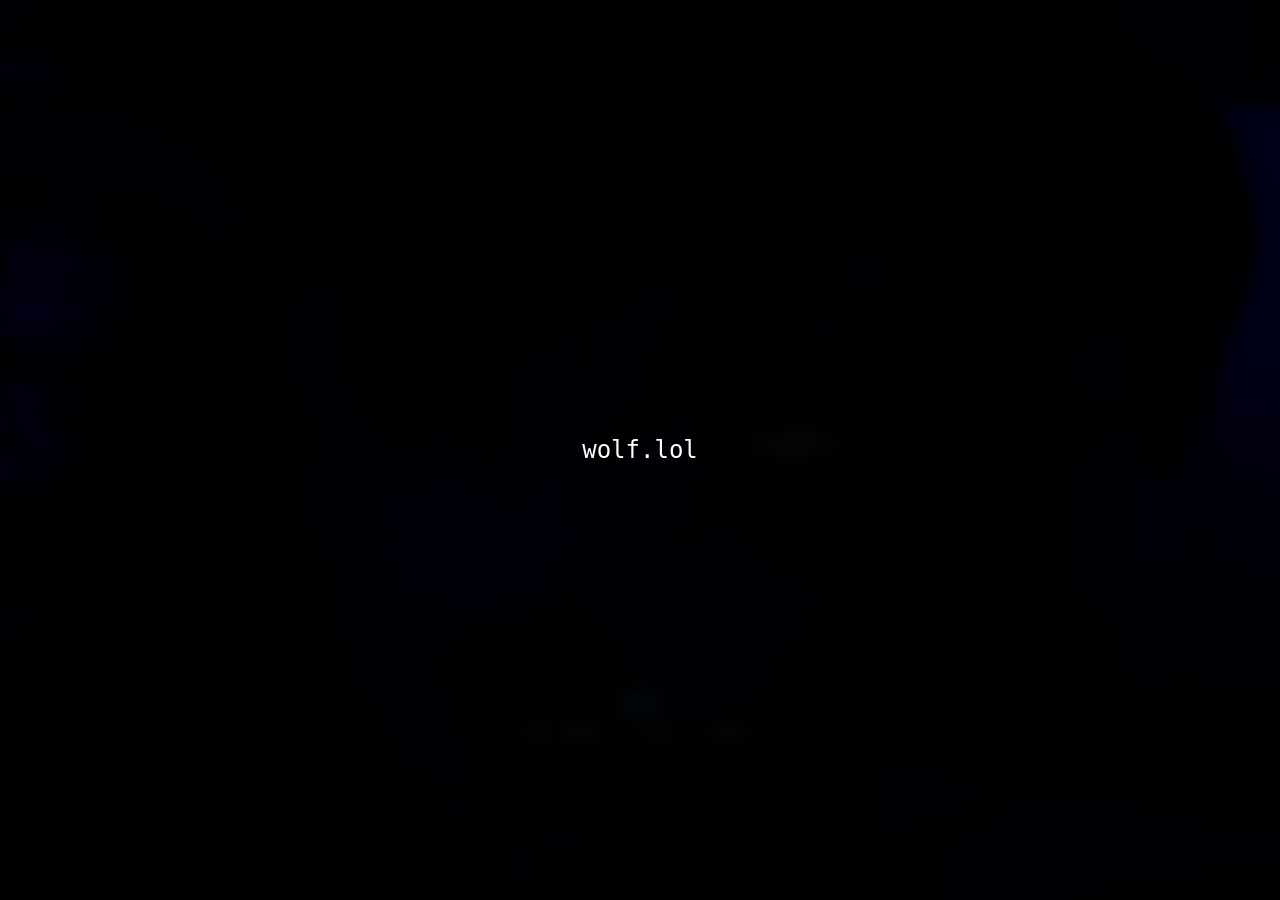
==== commit ec8bd612: "Improve embeds and add movies section" ====
--- a/index.html
+++ b/index.html
@@ -3,6 +3,19 @@
 <head>
     <meta charset="UTF-8">
     <meta name="viewport" content="width=device-width, initial-scale=1.0">
+    <meta name="theme-color" content="#00CED1">
+    <meta name="description" content="wolf's profile — music, games, movies, VRChat, and more.">
+    <meta property="og:type" content="website">
+    <meta property="og:site_name" content="wolf.lol">
+    <meta property="og:title" content="wolf's profile.">
+    <meta property="og:description" content="music, games, movies, VRChat, and more.">
+    <meta property="og:image" content="https://wolf.lol/assets/og.png">
+    <meta property="og:image:alt" content="wolf.lol profile preview">
+    <meta property="og:url" content="https://wolf.lol/">
+    <meta name="twitter:card" content="summary_large_image">
+    <meta name="twitter:title" content="wolf's profile.">
+    <meta name="twitter:description" content="music, games, movies, VRChat, and more.">
+    <meta name="twitter:image" content="https://wolf.lol/assets/og.png">
     <link rel="icon" type="image/svg+xml" href="assets/favicon.svg">
     <title>wolf's profile.</title>
     <style>
@@ -377,7 +390,8 @@
             mask-size: 100% 100%;
         }
 
-        body[data-preset="black"] .badge {
+        body[data-preset="black"] .badge,
+        body[data-preset="dark"] .badge {
             background: #E5E7EB;
             filter: drop-shadow(0 0 8px rgba(255, 255, 255, 0.45));
         }
@@ -1035,18 +1049,6 @@
             padding-left: 0;
         }
 
-        .guestbook-avatar-link,
-        .guestbook-username-link {
-            color: inherit;
-            text-decoration: none;
-        }
-
-        .guestbook-avatar-link:hover .guestbook-avatar,
-        .guestbook-username-link:hover {
-            filter: brightness(1.16);
-            text-decoration: underline;
-        }
-
         .guestbook-avatar {
             width: 36px;
             height: 36px;
@@ -1210,7 +1212,8 @@
 
         .interest-tab,
         .interest-character-tab,
-        .interest-game-tab {
+        .interest-game-tab,
+        .game-tab {
             background: rgba(255, 255, 255, 0.08);
             border: 1px solid rgba(255, 255, 255, 0.22);
             color: rgba(255, 255, 255, 0.9);
@@ -1223,7 +1226,8 @@
 
         .interest-tab.active,
         .interest-character-tab.active,
-        .interest-game-tab.active {
+        .interest-game-tab.active,
+        .game-tab.active {
             background: rgba(255, 255, 255, 0.2);
             border-color: rgba(255, 255, 255, 0.8);
             color: #fff;
@@ -1328,6 +1332,10 @@
             background: linear-gradient(135deg, #070707, #454545);
         }
 
+        .preset-swatch-dark {
+            background: linear-gradient(135deg, #0f172a, #7c3aed);
+        }
+
         .interest-copy h3 {
             font-size: 24px;
             margin-bottom: 10px;
@@ -1337,6 +1345,218 @@
             font-size: 13px;
             line-height: 1.6;
             color: rgba(255, 255, 255, 0.9);
+        }
+
+        .game-actions {
+            display: flex;
+            flex-wrap: wrap;
+            gap: 10px;
+            margin-top: 14px;
+        }
+
+        .game-play-button,
+        .game-fullscreen-button,
+        .game-close-button {
+            border: 1px solid rgba(255, 255, 255, 0.25);
+            border-radius: 999px;
+            background: rgba(255, 255, 255, 0.1);
+            color: #fff;
+            cursor: pointer;
+            font-family: 'Minecraftia', monospace;
+            font-size: 12px;
+            padding: 8px 14px;
+            transition: background 0.2s ease, border-color 0.2s ease, transform 0.2s ease;
+        }
+
+        .game-play-button:hover,
+        .game-fullscreen-button:hover,
+        .game-close-button:hover {
+            background: rgba(255, 255, 255, 0.22);
+            border-color: rgba(255, 255, 255, 0.85);
+            transform: translateY(-1px);
+        }
+
+        .game-play-button {
+            background: color-mix(in srgb, var(--primary-color, #00CED1) 38%, rgba(255, 255, 255, 0.08));
+            border-color: color-mix(in srgb, var(--primary-color, #00CED1) 70%, rgba(255, 255, 255, 0.25));
+        }
+
+
+
+        .movie-tool {
+            display: grid;
+            gap: 14px;
+        }
+
+        .movie-tool-card,
+        .movie-output-card {
+            border: 1px solid rgba(255, 255, 255, 0.18);
+            border-radius: 16px;
+            background: linear-gradient(145deg, rgba(255, 255, 255, 0.09), rgba(255, 255, 255, 0.035));
+            padding: 14px;
+            box-shadow: inset 0 1px 0 rgba(255, 255, 255, 0.08);
+        }
+
+        .movie-tool-card h3,
+        .movie-output-card h3 {
+            font-size: 18px;
+            margin-bottom: 8px;
+        }
+
+        .movie-tool-card p,
+        .movie-output-card p,
+        .movie-status {
+            color: rgba(255, 255, 255, 0.78);
+            font-size: 12px;
+            line-height: 1.55;
+        }
+
+        .movie-input-row {
+            display: flex;
+            gap: 10px;
+            margin: 12px 0 8px;
+        }
+
+        .movie-input {
+            flex: 1;
+            min-width: 0;
+            border: 1px solid rgba(255, 255, 255, 0.22);
+            border-radius: 999px;
+            background: rgba(0, 0, 0, 0.36);
+            color: #fff;
+            font-family: 'Minecraftia', monospace;
+            font-size: 12px;
+            padding: 10px 14px;
+            outline: none;
+        }
+
+        .movie-input:focus {
+            border-color: color-mix(in srgb, var(--primary-color, #00CED1) 75%, #fff);
+            box-shadow: 0 0 18px color-mix(in srgb, var(--primary-color, #00CED1) 28%, transparent);
+        }
+
+        .movie-actions,
+        .movie-link-actions {
+            display: flex;
+            flex-wrap: wrap;
+            gap: 10px;
+        }
+
+        .movie-button,
+        .movie-secondary-button {
+            border: 1px solid rgba(255, 255, 255, 0.25);
+            border-radius: 999px;
+            background: rgba(255, 255, 255, 0.1);
+            color: #fff;
+            cursor: pointer;
+            font-family: 'Minecraftia', monospace;
+            font-size: 12px;
+            padding: 9px 14px;
+            transition: background 0.2s ease, border-color 0.2s ease, transform 0.2s ease;
+        }
+
+        .movie-button {
+            background: color-mix(in srgb, var(--primary-color, #00CED1) 36%, rgba(255, 255, 255, 0.08));
+            border-color: color-mix(in srgb, var(--primary-color, #00CED1) 68%, rgba(255, 255, 255, 0.25));
+        }
+
+        .movie-button:hover,
+        .movie-secondary-button:hover {
+            background: rgba(255, 255, 255, 0.22);
+            border-color: rgba(255, 255, 255, 0.85);
+            transform: translateY(-1px);
+        }
+
+        .movie-link-output {
+            display: block;
+            overflow: hidden;
+            text-overflow: ellipsis;
+            white-space: nowrap;
+            margin: 10px 0;
+            padding: 10px 12px;
+            border-radius: 12px;
+            border: 1px solid rgba(255, 255, 255, 0.14);
+            background: rgba(0, 0, 0, 0.32);
+            color: rgba(255, 255, 255, 0.86);
+            font-size: 12px;
+        }
+
+        .movie-frame-wrap {
+            overflow: hidden;
+            border: 1px solid rgba(255, 255, 255, 0.18);
+            border-radius: 16px;
+            background: rgba(0, 0, 0, 0.42);
+            aspect-ratio: 16 / 9;
+        }
+
+        .movie-frame {
+            width: 100%;
+            height: 100%;
+            border: 0;
+            background: #050505;
+        }
+
+        .game-modal {
+            position: fixed;
+            inset: 0;
+            z-index: 90;
+            display: grid;
+            place-items: center;
+            padding: 24px;
+            background: rgba(0, 0, 0, 0.78);
+            backdrop-filter: blur(8px);
+        }
+
+        .game-modal-panel {
+            width: min(1100px, 96vw);
+            height: min(760px, 88vh);
+            display: flex;
+            flex-direction: column;
+            overflow: hidden;
+            border: 1px solid rgba(255, 255, 255, 0.24);
+            border-radius: 18px;
+            background: rgba(7, 7, 10, 0.96);
+            box-shadow: 0 28px 80px rgba(0, 0, 0, 0.58), 0 0 28px color-mix(in srgb, var(--primary-color, #00CED1) 24%, transparent);
+        }
+
+        .game-modal-header {
+            display: flex;
+            align-items: center;
+            justify-content: space-between;
+            gap: 12px;
+            padding: 12px 14px;
+            border-bottom: 1px solid rgba(255, 255, 255, 0.14);
+        }
+
+        .game-modal-title {
+            font-size: 14px;
+        }
+
+        .game-modal-actions {
+            display: flex;
+            gap: 8px;
+            flex-wrap: wrap;
+            justify-content: flex-end;
+        }
+
+        .game-frame {
+            width: 100%;
+            flex: 1;
+            border: 0;
+            background: #333;
+        }
+
+        .game-modal-panel:fullscreen,
+        .game-modal-panel:-webkit-full-screen {
+            width: 100vw;
+            height: 100vh;
+            border-radius: 0;
+            border: 0;
+        }
+
+        .game-modal-panel:fullscreen .game-modal-header,
+        .game-modal-panel:-webkit-full-screen .game-modal-header {
+            background: rgba(0, 0, 0, 0.82);
         }
 
         .skill {
@@ -1723,6 +1943,33 @@
 
             .interest-item img {
                 width: 100%;
+            }
+
+            .movie-input-row {
+                flex-direction: column;
+            }
+
+            .movie-frame-wrap {
+                min-height: 220px;
+            }
+
+            .game-modal {
+                padding: 10px;
+            }
+
+            .game-modal-panel {
+                width: 100%;
+                height: 92vh;
+            }
+
+            .game-modal-header {
+                align-items: flex-start;
+                flex-direction: column;
+            }
+
+            .game-modal-actions {
+                width: 100%;
+                justify-content: flex-start;
             }
 
             .preset-list {
@@ -1937,8 +2184,60 @@
                 <div class="more-options">
                     <button id="open-more-music" class="more-option" type="button">Music Player</button>
                     <button id="open-more-interests" class="more-option" type="button">Interests</button>
+                    <button id="open-more-games" class="more-option" type="button">Games</button>
+                    <button id="open-more-movies" class="more-option" type="button">Movies</button>
                     <button id="open-more-presets" class="more-option" type="button">Presets</button>
                     <button id="open-more-messages" class="more-option" type="button">Messages</button>
+                </div>
+            </div>
+            <div id="more-games-view" class="more-view hidden">
+                <button id="more-games-back" class="subview-back" type="button">Back</button>
+                <h2 class="skills-title">Games</h2>
+                <div class="interest-list">
+                    <div class="interest-tab-row">
+                        <div class="interest-tabs" role="tablist" aria-label="Playable games">
+                            <button class="game-tab active" data-game="bitlife" role="tab" aria-selected="true">BitLife</button>
+                        </div>
+                        <div class="interests-next-wrap" aria-hidden="true"></div>
+                    </div>
+                    <div class="interest-item">
+                        <img id="game-image" src="games/bitlife/logo.png" alt="BitLife logo">
+                        <div class="interest-copy">
+                            <h3 id="game-name">BitLife</h3>
+                            <p id="game-description">Live a whole simulated life one choice at a time, from childhood decisions to careers, relationships, fame, trouble, and everything in between.</p>
+                            <div class="game-actions">
+                                <button id="game-play" class="game-play-button" type="button">Play</button>
+                            </div>
+                        </div>
+                    </div>
+                </div>
+            </div>
+
+            <div id="more-movies-view" class="more-view hidden">
+                <button id="more-movies-back" class="subview-back" type="button">Back</button>
+                <h2 class="skills-title">Movies</h2>
+                <div class="movie-tool">
+                    <div class="movie-tool-card">
+                        <h3>Nepu / VRChat link helper</h3>
+                        <p>Paste a Nepu link you are allowed to watch/share. The site will clean it into an embed preview and build a vr-m.net link for VRChat video-player worlds.</p>
+                        <div class="movie-input-row">
+                            <input id="movie-url-input" class="movie-input" type="url" inputmode="url" placeholder="https://nepu.to/..." aria-label="Nepu movie URL">
+                            <button id="movie-load" class="movie-button" type="button">Load</button>
+                        </div>
+                        <p id="movie-status" class="movie-status" aria-live="polite">Ready for a nepu.to link.</p>
+                    </div>
+                    <div class="movie-output-card">
+                        <h3>VRChat URL</h3>
+                        <p>Paste this into worlds that accept vr-m.net links. Some worlds may still require trusted URLs or desktop video support.</p>
+                        <code id="movie-vr-link" class="movie-link-output">https://vr-m.net/</code>
+                        <div class="movie-link-actions">
+                            <button id="movie-copy-vr" class="movie-secondary-button" type="button">Copy VRChat Link</button>
+                            <button id="movie-open-vr" class="movie-secondary-button" type="button">Open vr-m.net</button>
+                        </div>
+                    </div>
+                    <div class="movie-frame-wrap">
+                        <iframe id="movie-frame" class="movie-frame" title="Movie embed preview" allow="fullscreen; autoplay; encrypted-media; picture-in-picture" allowfullscreen referrerpolicy="no-referrer"></iframe>
+                    </div>
                 </div>
             </div>
             <div id="more-messages-view" class="more-view more-messages-view hidden">
@@ -1954,8 +2253,6 @@
                                 <h3 id="comment-profile-title">comment profile</h3>
                                 <label for="comment-profile-username">username</label>
                                 <input id="comment-profile-username" type="text" maxlength="24" autocomplete="nickname" placeholder="username">
-                                <label for="comment-profile-link">profile link</label>
-                                <input id="comment-profile-link" type="url" autocomplete="url" placeholder="https://steamcommunity.com/id/...">
                                 <label for="comment-profile-avatar-url">pfp image url</label>
                                 <input id="comment-profile-avatar-url" type="url" autocomplete="url" placeholder="optional image url">
                                 <button id="comment-profile-save" class="comment-profile-save" type="button">Save</button>
@@ -1992,7 +2289,11 @@
                     </button>
                     <button class="preset-card" type="button" data-preset="black" aria-pressed="false">
                         <span class="preset-swatch preset-swatch-black" aria-hidden="true"></span>
-                        <span>Black</span>
+                        <span>Monochrome</span>
+                    </button>
+                    <button class="preset-card" type="button" data-preset="dark" aria-pressed="false">
+                        <span class="preset-swatch preset-swatch-dark" aria-hidden="true"></span>
+                        <span>Dark</span>
                     </button>
                 </div>
             </div>
@@ -2100,6 +2401,19 @@
         </div>
 
 
+        <div id="game-modal" class="game-modal hidden" role="dialog" aria-modal="true" aria-labelledby="game-modal-title">
+            <div id="game-modal-panel" class="game-modal-panel">
+                <div class="game-modal-header">
+                    <strong id="game-modal-title" class="game-modal-title">BitLife</strong>
+                    <div class="game-modal-actions">
+                        <button id="game-fullscreen" class="game-fullscreen-button" type="button">Fullscreen</button>
+                        <button id="game-close" class="game-close-button" type="button">Close</button>
+                    </div>
+                </div>
+                <iframe id="game-frame" class="game-frame" title="BitLife game" allow="fullscreen; autoplay; gamepad" allowfullscreen></iframe>
+            </div>
+        </div>
+
         <div class="theme-loop-indicator" aria-hidden="true"></div>
 
 
@@ -2195,7 +2509,6 @@
         const profileAvatar = document.getElementById("comment-profile-avatar");
         const composeAvatar = document.getElementById("guestbook-compose-avatar");
         const profileUsernameInput = document.getElementById("comment-profile-username");
-        const profileLinkInput = document.getElementById("comment-profile-link");
         const profileAvatarInput = document.getElementById("comment-profile-avatar-url");
         const profileSaveButton = document.getElementById("comment-profile-save");
 
@@ -2203,7 +2516,6 @@
         const commentProfileStorageKey = "wolf-comment-profile";
         const defaultCommentProfile = {
             username: "guest",
-            profileLink: "",
             avatarUrl: ""
         };
         const dateFormatter = new Intl.DateTimeFormat(undefined, {
@@ -2232,19 +2544,6 @@
             }
         }
 
-        function isHttpUrl(value) {
-            if (!value) {
-                return true;
-            }
-
-            try {
-                const parsed = new URL(value);
-                return ["http:", "https:"].includes(parsed.protocol);
-            } catch (error) {
-                return false;
-            }
-        }
-
         function loadCommentProfile() {
             try {
                 const savedProfile = JSON.parse(localStorage.getItem(commentProfileStorageKey));
@@ -2271,7 +2570,6 @@
             const avatarUrl = getProfileAvatarUrl();
             const hasAvatar = hasCustomAvatarUrl(avatarUrl);
             profileUsernameInput.value = commentProfile.username === defaultCommentProfile.username ? "" : commentProfile.username;
-            profileLinkInput.value = commentProfile.profileLink || "";
             profileAvatarInput.value = hasAvatar ? avatarUrl : "";
             profileAvatar.src = hasAvatar ? avatarUrl : fallbackAvatar;
             composeAvatar.src = hasAvatar ? avatarUrl : fallbackAvatar;
@@ -2282,20 +2580,14 @@
 
         function saveCommentProfile() {
             const username = cleanText(profileUsernameInput.value, 24) || defaultCommentProfile.username;
-            const profileLink = profileLinkInput.value.trim();
             const avatarUrl = profileAvatarInput.value.trim();
-
-            if (!isHttpUrl(profileLink)) {
-                setStatus("profile link must start with http or https.");
-                return false;
-            }
 
             if (!isHttpImageUrl(avatarUrl)) {
                 setStatus("pfp must be an http or https image url.");
                 return false;
             }
 
-            commentProfile = { username, profileLink, avatarUrl };
+            commentProfile = { username, avatarUrl };
             localStorage.setItem(commentProfileStorageKey, JSON.stringify(commentProfile));
             applyCommentProfile();
             setStatus("profile saved locally.");
@@ -2334,7 +2626,6 @@
 
                 const messageAvatarUrl = typeof message.avatarUrl === "string" ? message.avatarUrl : "";
                 const hasMessageAvatar = hasCustomAvatarUrl(messageAvatarUrl);
-                const profileLink = typeof message.profileLink === "string" ? message.profileLink : "";
                 let avatarNode = null;
 
                 if (hasMessageAvatar) {
@@ -2350,15 +2641,6 @@
                     }, { once: true });
 
                     avatarNode = avatar;
-                    if (isHttpUrl(profileLink) && profileLink) {
-                        const avatarLink = document.createElement("a");
-                        avatarLink.className = "guestbook-avatar-link";
-                        avatarLink.href = profileLink;
-                        avatarLink.target = "_blank";
-                        avatarLink.rel = "noopener noreferrer";
-                        avatarLink.append(avatar);
-                        avatarNode = avatarLink;
-                    }
                 } else {
                     article.classList.add("guestbook-message--compact");
                 }
@@ -2372,17 +2654,6 @@
                 const username = document.createElement("strong");
                 username.className = "guestbook-username";
                 username.textContent = message.username || "guest";
-
-                let usernameNode = username;
-                if (isHttpUrl(profileLink) && profileLink) {
-                    const usernameLink = document.createElement("a");
-                    usernameLink.className = "guestbook-username-link";
-                    usernameLink.href = profileLink;
-                    usernameLink.target = "_blank";
-                    usernameLink.rel = "noopener noreferrer";
-                    usernameLink.append(username);
-                    usernameNode = usernameLink;
-                }
 
                 const time = document.createElement("time");
                 time.className = "guestbook-time";
@@ -2397,7 +2668,7 @@
                 text.className = "guestbook-text";
                 text.textContent = message.text || "";
 
-                head.append(usernameNode, time);
+                head.append(username, time);
                 main.append(head, text);
                 if (avatarNode) {
                     article.append(avatarNode, main);
@@ -2423,7 +2694,6 @@
 
             const username = commentProfile.username || defaultCommentProfile.username;
             const avatarUrl = getProfileAvatarUrl();
-            const profileLink = commentProfile.profileLink || "";
             const text = cleanText(messageInput.value, 280);
 
             if (!text) {
@@ -2437,7 +2707,6 @@
                 await push(messagesRef, {
                     username,
                     avatarUrl,
-                    profileLink,
                     text,
                     createdAt: serverTimestamp()
                 });
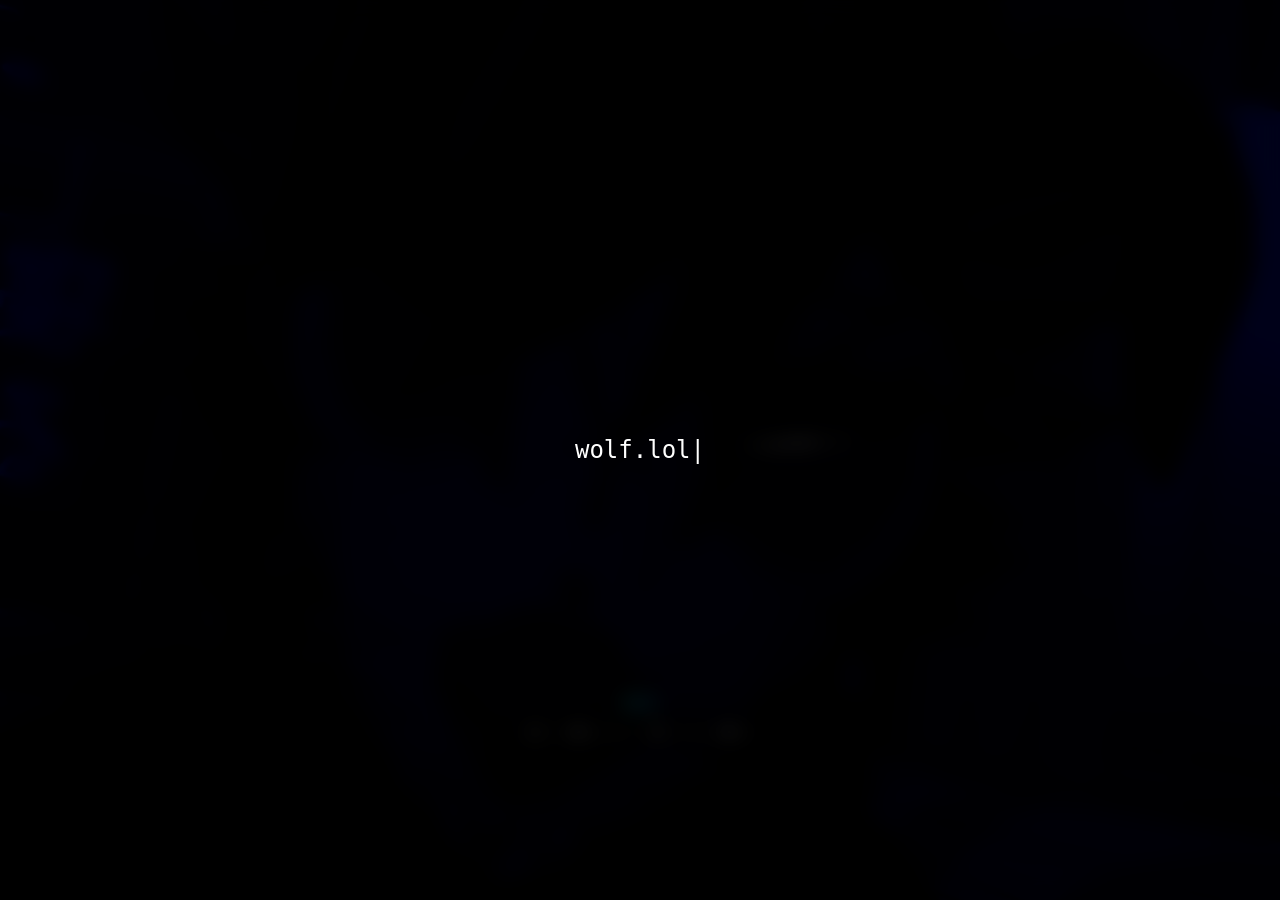
==== commit 82345028: "Remove broken games tab and embed movies page" ====
--- a/index.html
+++ b/index.html
@@ -4,17 +4,17 @@
     <meta charset="UTF-8">
     <meta name="viewport" content="width=device-width, initial-scale=1.0">
     <meta name="theme-color" content="#00CED1">
-    <meta name="description" content="wolf's profile — music, games, movies, VRChat, and more.">
+    <meta name="description" content="wolf's profile — music, movies, VRChat, and more.">
     <meta property="og:type" content="website">
     <meta property="og:site_name" content="wolf.lol">
     <meta property="og:title" content="wolf's profile.">
-    <meta property="og:description" content="music, games, movies, VRChat, and more.">
+    <meta property="og:description" content="music, movies, VRChat, and more.">
     <meta property="og:image" content="https://wolf.lol/assets/og.png">
     <meta property="og:image:alt" content="wolf.lol profile preview">
     <meta property="og:url" content="https://wolf.lol/">
     <meta name="twitter:card" content="summary_large_image">
     <meta name="twitter:title" content="wolf's profile.">
-    <meta name="twitter:description" content="music, games, movies, VRChat, and more.">
+    <meta name="twitter:description" content="music, movies, VRChat, and more.">
     <meta name="twitter:image" content="https://wolf.lol/assets/og.png">
     <link rel="icon" type="image/svg+xml" href="assets/favicon.svg">
     <title>wolf's profile.</title>
@@ -1212,8 +1212,7 @@
 
         .interest-tab,
         .interest-character-tab,
-        .interest-game-tab,
-        .game-tab {
+        .interest-game-tab {
             background: rgba(255, 255, 255, 0.08);
             border: 1px solid rgba(255, 255, 255, 0.22);
             color: rgba(255, 255, 255, 0.9);
@@ -1226,8 +1225,7 @@
 
         .interest-tab.active,
         .interest-character-tab.active,
-        .interest-game-tab.active,
-        .game-tab.active {
+        .interest-game-tab.active {
             background: rgba(255, 255, 255, 0.2);
             border-color: rgba(255, 255, 255, 0.8);
             color: #fff;
@@ -1347,40 +1345,6 @@
             color: rgba(255, 255, 255, 0.9);
         }
 
-        .game-actions {
-            display: flex;
-            flex-wrap: wrap;
-            gap: 10px;
-            margin-top: 14px;
-        }
-
-        .game-play-button,
-        .game-fullscreen-button,
-        .game-close-button {
-            border: 1px solid rgba(255, 255, 255, 0.25);
-            border-radius: 999px;
-            background: rgba(255, 255, 255, 0.1);
-            color: #fff;
-            cursor: pointer;
-            font-family: 'Minecraftia', monospace;
-            font-size: 12px;
-            padding: 8px 14px;
-            transition: background 0.2s ease, border-color 0.2s ease, transform 0.2s ease;
-        }
-
-        .game-play-button:hover,
-        .game-fullscreen-button:hover,
-        .game-close-button:hover {
-            background: rgba(255, 255, 255, 0.22);
-            border-color: rgba(255, 255, 255, 0.85);
-            transform: translateY(-1px);
-        }
-
-        .game-play-button {
-            background: color-mix(in srgb, var(--primary-color, #00CED1) 38%, rgba(255, 255, 255, 0.08));
-            border-color: color-mix(in srgb, var(--primary-color, #00CED1) 70%, rgba(255, 255, 255, 0.25));
-        }
-
 
 
         .movie-tool {
@@ -1388,8 +1352,7 @@
             gap: 14px;
         }
 
-        .movie-tool-card,
-        .movie-output-card {
+        .movie-tool-card {
             border: 1px solid rgba(255, 255, 255, 0.18);
             border-radius: 16px;
             background: linear-gradient(145deg, rgba(255, 255, 255, 0.09), rgba(255, 255, 255, 0.035));
@@ -1397,52 +1360,25 @@
             box-shadow: inset 0 1px 0 rgba(255, 255, 255, 0.08);
         }
 
-        .movie-tool-card h3,
-        .movie-output-card h3 {
+        .movie-tool-card h3 {
             font-size: 18px;
             margin-bottom: 8px;
         }
 
         .movie-tool-card p,
-        .movie-output-card p,
         .movie-status {
             color: rgba(255, 255, 255, 0.78);
             font-size: 12px;
             line-height: 1.55;
         }
 
-        .movie-input-row {
-            display: flex;
-            gap: 10px;
-            margin: 12px 0 8px;
-        }
-
-        .movie-input {
-            flex: 1;
-            min-width: 0;
-            border: 1px solid rgba(255, 255, 255, 0.22);
-            border-radius: 999px;
-            background: rgba(0, 0, 0, 0.36);
-            color: #fff;
-            font-family: 'Minecraftia', monospace;
-            font-size: 12px;
-            padding: 10px 14px;
-            outline: none;
-        }
-
-        .movie-input:focus {
-            border-color: color-mix(in srgb, var(--primary-color, #00CED1) 75%, #fff);
-            box-shadow: 0 0 18px color-mix(in srgb, var(--primary-color, #00CED1) 28%, transparent);
-        }
-
-        .movie-actions,
+
         .movie-link-actions {
             display: flex;
             flex-wrap: wrap;
             gap: 10px;
         }
 
-        .movie-button,
         .movie-secondary-button {
             border: 1px solid rgba(255, 255, 255, 0.25);
             border-radius: 999px;
@@ -1455,30 +1391,18 @@
             transition: background 0.2s ease, border-color 0.2s ease, transform 0.2s ease;
         }
 
-        .movie-button {
-            background: color-mix(in srgb, var(--primary-color, #00CED1) 36%, rgba(255, 255, 255, 0.08));
-            border-color: color-mix(in srgb, var(--primary-color, #00CED1) 68%, rgba(255, 255, 255, 0.25));
-        }
-
-        .movie-button:hover,
+
         .movie-secondary-button:hover {
             background: rgba(255, 255, 255, 0.22);
             border-color: rgba(255, 255, 255, 0.85);
             transform: translateY(-1px);
         }
 
-        .movie-link-output {
-            display: block;
-            overflow: hidden;
-            text-overflow: ellipsis;
-            white-space: nowrap;
-            margin: 10px 0;
-            padding: 10px 12px;
-            border-radius: 12px;
-            border: 1px solid rgba(255, 255, 255, 0.14);
-            background: rgba(0, 0, 0, 0.32);
-            color: rgba(255, 255, 255, 0.86);
-            font-size: 12px;
+
+        .movie-tool-card-wide {
+            display: flex;
+            flex-direction: column;
+            gap: 10px;
         }
 
         .movie-frame-wrap {
@@ -1489,74 +1413,17 @@
             aspect-ratio: 16 / 9;
         }
 
+        .movie-frame-wrap-tall {
+            aspect-ratio: auto;
+            min-height: 520px;
+            height: min(62vh, 680px);
+        }
+
         .movie-frame {
             width: 100%;
             height: 100%;
             border: 0;
             background: #050505;
-        }
-
-        .game-modal {
-            position: fixed;
-            inset: 0;
-            z-index: 90;
-            display: grid;
-            place-items: center;
-            padding: 24px;
-            background: rgba(0, 0, 0, 0.78);
-            backdrop-filter: blur(8px);
-        }
-
-        .game-modal-panel {
-            width: min(1100px, 96vw);
-            height: min(760px, 88vh);
-            display: flex;
-            flex-direction: column;
-            overflow: hidden;
-            border: 1px solid rgba(255, 255, 255, 0.24);
-            border-radius: 18px;
-            background: rgba(7, 7, 10, 0.96);
-            box-shadow: 0 28px 80px rgba(0, 0, 0, 0.58), 0 0 28px color-mix(in srgb, var(--primary-color, #00CED1) 24%, transparent);
-        }
-
-        .game-modal-header {
-            display: flex;
-            align-items: center;
-            justify-content: space-between;
-            gap: 12px;
-            padding: 12px 14px;
-            border-bottom: 1px solid rgba(255, 255, 255, 0.14);
-        }
-
-        .game-modal-title {
-            font-size: 14px;
-        }
-
-        .game-modal-actions {
-            display: flex;
-            gap: 8px;
-            flex-wrap: wrap;
-            justify-content: flex-end;
-        }
-
-        .game-frame {
-            width: 100%;
-            flex: 1;
-            border: 0;
-            background: #333;
-        }
-
-        .game-modal-panel:fullscreen,
-        .game-modal-panel:-webkit-full-screen {
-            width: 100vw;
-            height: 100vh;
-            border-radius: 0;
-            border: 0;
-        }
-
-        .game-modal-panel:fullscreen .game-modal-header,
-        .game-modal-panel:-webkit-full-screen .game-modal-header {
-            background: rgba(0, 0, 0, 0.82);
         }
 
         .skill {
@@ -1945,31 +1812,8 @@
                 width: 100%;
             }
 
-            .movie-input-row {
-                flex-direction: column;
-            }
-
             .movie-frame-wrap {
                 min-height: 220px;
-            }
-
-            .game-modal {
-                padding: 10px;
-            }
-
-            .game-modal-panel {
-                width: 100%;
-                height: 92vh;
-            }
-
-            .game-modal-header {
-                align-items: flex-start;
-                flex-direction: column;
-            }
-
-            .game-modal-actions {
-                width: 100%;
-                justify-content: flex-start;
             }
 
             .preset-list {
@@ -2184,59 +2028,26 @@
                 <div class="more-options">
                     <button id="open-more-music" class="more-option" type="button">Music Player</button>
                     <button id="open-more-interests" class="more-option" type="button">Interests</button>
-                    <button id="open-more-games" class="more-option" type="button">Games</button>
                     <button id="open-more-movies" class="more-option" type="button">Movies</button>
                     <button id="open-more-presets" class="more-option" type="button">Presets</button>
                     <button id="open-more-messages" class="more-option" type="button">Messages</button>
                 </div>
             </div>
-            <div id="more-games-view" class="more-view hidden">
-                <button id="more-games-back" class="subview-back" type="button">Back</button>
-                <h2 class="skills-title">Games</h2>
-                <div class="interest-list">
-                    <div class="interest-tab-row">
-                        <div class="interest-tabs" role="tablist" aria-label="Playable games">
-                            <button class="game-tab active" data-game="bitlife" role="tab" aria-selected="true">BitLife</button>
-                        </div>
-                        <div class="interests-next-wrap" aria-hidden="true"></div>
-                    </div>
-                    <div class="interest-item">
-                        <img id="game-image" src="games/bitlife/logo.png" alt="BitLife logo">
-                        <div class="interest-copy">
-                            <h3 id="game-name">BitLife</h3>
-                            <p id="game-description">Live a whole simulated life one choice at a time, from childhood decisions to careers, relationships, fame, trouble, and everything in between.</p>
-                            <div class="game-actions">
-                                <button id="game-play" class="game-play-button" type="button">Play</button>
-                            </div>
-                        </div>
-                    </div>
-                </div>
-            </div>
-
             <div id="more-movies-view" class="more-view hidden">
                 <button id="more-movies-back" class="subview-back" type="button">Back</button>
                 <h2 class="skills-title">Movies</h2>
                 <div class="movie-tool">
-                    <div class="movie-tool-card">
-                        <h3>Nepu / VRChat link helper</h3>
-                        <p>Paste a Nepu link you are allowed to watch/share. The site will clean it into an embed preview and build a vr-m.net link for VRChat video-player worlds.</p>
-                        <div class="movie-input-row">
-                            <input id="movie-url-input" class="movie-input" type="url" inputmode="url" placeholder="https://nepu.to/..." aria-label="Nepu movie URL">
-                            <button id="movie-load" class="movie-button" type="button">Load</button>
+                    <div class="movie-tool-card movie-tool-card-wide">
+                        <h3>vr-m.net embedded player</h3>
+                        <p>vr-m.net is embedded directly below so the movie/show tool can stay inside wolf.lol instead of sending you to a separate tab. Use it only with videos you are allowed to watch and share.</p>
+                        <div class="movie-link-actions">
+                            <button id="movie-reload-vr" class="movie-secondary-button" type="button">Reload Embed</button>
+                            <button id="movie-open-vr" class="movie-secondary-button" type="button">Open Full Page</button>
                         </div>
-                        <p id="movie-status" class="movie-status" aria-live="polite">Ready for a nepu.to link.</p>
+                        <p id="movie-status" class="movie-status" aria-live="polite">Loaded vr-m.net inside this page.</p>
                     </div>
-                    <div class="movie-output-card">
-                        <h3>VRChat URL</h3>
-                        <p>Paste this into worlds that accept vr-m.net links. Some worlds may still require trusted URLs or desktop video support.</p>
-                        <code id="movie-vr-link" class="movie-link-output">https://vr-m.net/</code>
-                        <div class="movie-link-actions">
-                            <button id="movie-copy-vr" class="movie-secondary-button" type="button">Copy VRChat Link</button>
-                            <button id="movie-open-vr" class="movie-secondary-button" type="button">Open vr-m.net</button>
-                        </div>
-                    </div>
-                    <div class="movie-frame-wrap">
-                        <iframe id="movie-frame" class="movie-frame" title="Movie embed preview" allow="fullscreen; autoplay; encrypted-media; picture-in-picture" allowfullscreen referrerpolicy="no-referrer"></iframe>
+                    <div class="movie-frame-wrap movie-frame-wrap-tall">
+                        <iframe id="movie-frame" class="movie-frame" title="Embedded vr-m.net movie and show player" src="https://vr-m.net/" allow="fullscreen; autoplay; encrypted-media; picture-in-picture" allowfullscreen referrerpolicy="no-referrer"></iframe>
                     </div>
                 </div>
             </div>
@@ -2366,7 +2177,7 @@
                             <button class="interest-character-tab" data-character-interest="jack" role="tab" aria-selected="false">Jack</button>
                         </div>
                         <div class="interests-next-wrap">
-                            <button id="character-interests-next-page" class="interest-next-button" type="button" aria-label="Next: Interests - Games" hidden>Next</button>
+                            <button id="character-interests-next-page" class="interest-next-button" type="button" aria-label="Next: Interests - VR" hidden>Next</button>
                         </div>
                     </div>
                     <div class="interest-item">
@@ -2380,10 +2191,10 @@
             </div>
             <div id="more-interests-games-view" class="more-view hidden">
                 <button id="more-interests-games-back" class="subview-back" type="button">Back</button>
-                <h2 class="skills-title">Interests - Games</h2>
+                <h2 class="skills-title">Interests - VR</h2>
                 <div class="interest-list">
                     <div class="interest-tab-row">
-                        <div class="interest-tabs" role="tablist" aria-label="Game interests">
+                        <div class="interest-tabs" role="tablist" aria-label="VR interests">
                             <button class="interest-game-tab active" data-game-interest="vrchat" role="tab" aria-selected="true">VRChat</button>
                             <button class="interest-game-tab" data-game-interest="chilloutvr" role="tab" aria-selected="false">ChilloutVR</button>
                         </div>
@@ -2401,18 +2212,6 @@
         </div>
 
 
-        <div id="game-modal" class="game-modal hidden" role="dialog" aria-modal="true" aria-labelledby="game-modal-title">
-            <div id="game-modal-panel" class="game-modal-panel">
-                <div class="game-modal-header">
-                    <strong id="game-modal-title" class="game-modal-title">BitLife</strong>
-                    <div class="game-modal-actions">
-                        <button id="game-fullscreen" class="game-fullscreen-button" type="button">Fullscreen</button>
-                        <button id="game-close" class="game-close-button" type="button">Close</button>
-                    </div>
-                </div>
-                <iframe id="game-frame" class="game-frame" title="BitLife game" allow="fullscreen; autoplay; gamepad" allowfullscreen></iframe>
-            </div>
-        </div>
 
         <div class="theme-loop-indicator" aria-hidden="true"></div>
 
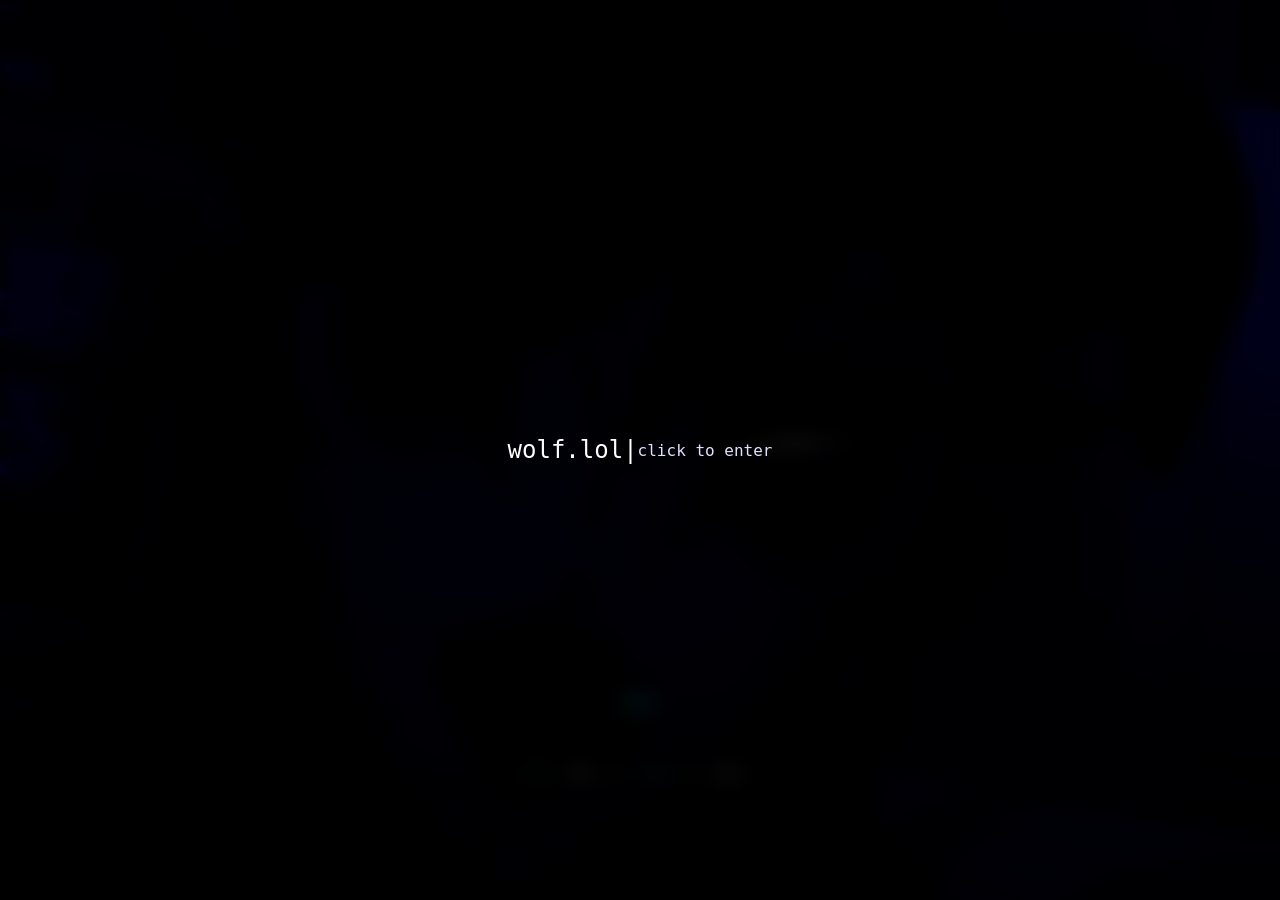
==== commit b0f18397: "Update index.html" ====
--- a/index.html
+++ b/index.html
@@ -307,6 +307,7 @@
         @font-face {
             font-family: 'Minecraftia';
             src: url('https://fonts.cdnfonts.com/s/25041/Minecraftia-Regular.woff') format('woff');
+            font-display: swap;
             font-weight: normal;
             font-style: normal;
         }
@@ -1345,87 +1346,6 @@
             color: rgba(255, 255, 255, 0.9);
         }
 
-
-
-        .movie-tool {
-            display: grid;
-            gap: 14px;
-        }
-
-        .movie-tool-card {
-            border: 1px solid rgba(255, 255, 255, 0.18);
-            border-radius: 16px;
-            background: linear-gradient(145deg, rgba(255, 255, 255, 0.09), rgba(255, 255, 255, 0.035));
-            padding: 14px;
-            box-shadow: inset 0 1px 0 rgba(255, 255, 255, 0.08);
-        }
-
-        .movie-tool-card h3 {
-            font-size: 18px;
-            margin-bottom: 8px;
-        }
-
-        .movie-tool-card p,
-        .movie-status {
-            color: rgba(255, 255, 255, 0.78);
-            font-size: 12px;
-            line-height: 1.55;
-        }
-
-
-        .movie-link-actions {
-            display: flex;
-            flex-wrap: wrap;
-            gap: 10px;
-        }
-
-        .movie-secondary-button {
-            border: 1px solid rgba(255, 255, 255, 0.25);
-            border-radius: 999px;
-            background: rgba(255, 255, 255, 0.1);
-            color: #fff;
-            cursor: pointer;
-            font-family: 'Minecraftia', monospace;
-            font-size: 12px;
-            padding: 9px 14px;
-            transition: background 0.2s ease, border-color 0.2s ease, transform 0.2s ease;
-        }
-
-
-        .movie-secondary-button:hover {
-            background: rgba(255, 255, 255, 0.22);
-            border-color: rgba(255, 255, 255, 0.85);
-            transform: translateY(-1px);
-        }
-
-
-        .movie-tool-card-wide {
-            display: flex;
-            flex-direction: column;
-            gap: 10px;
-        }
-
-        .movie-frame-wrap {
-            overflow: hidden;
-            border: 1px solid rgba(255, 255, 255, 0.18);
-            border-radius: 16px;
-            background: rgba(0, 0, 0, 0.42);
-            aspect-ratio: 16 / 9;
-        }
-
-        .movie-frame-wrap-tall {
-            aspect-ratio: auto;
-            min-height: 520px;
-            height: min(62vh, 680px);
-        }
-
-        .movie-frame {
-            width: 100%;
-            height: 100%;
-            border: 0;
-            background: #050505;
-        }
-
         .skill {
             display: flex;
             flex-direction: column;
@@ -1812,10 +1732,6 @@
                 width: 100%;
             }
 
-            .movie-frame-wrap {
-                min-height: 220px;
-            }
-
             .preset-list {
                 grid-template-columns: 1fr;
             }
@@ -1902,15 +1818,19 @@
         }
 
     </style>
+    <link rel="preconnect" href="https://fonts.cdnfonts.com" crossorigin>
     <link href="https://fonts.cdnfonts.com/css/minecraftia" rel="stylesheet">
+    <link rel="stylesheet" href="style.css">
 </head>
 <body class="home-theme" onload="initMedia()">
     
     <div class="custom-cursor"></div>
+    <div class="cursor-glow" aria-hidden="true"></div>
 
     
     <div id="start-screen">
         <div id="start-text"></div>
+        <div id="start-hint">click to enter</div>
     </div>
 
     <div class="container">
@@ -1994,13 +1914,13 @@
 
             <div class="profile-footer">
                 <div class="social-links">
-                    <a href="https://www.roblox.com/users/1431265/profile" target="_blank" class="social-link-btn" aria-label="Roblox profile">
+                    <a href="https://www.roblox.com/users/1431265/profile" target="_blank" rel="noopener noreferrer" class="social-link-btn" aria-label="Roblox profile">
                         <svg viewBox="0 0 24 24" aria-hidden="true"><path d="M4.4 2.5h15.2l1.9 1.9v15.2l-1.9 1.9H4.4L2.5 19.6V4.4L4.4 2.5zm2.2 2.2v14.6h10.8V4.7H6.6zm2.9 2.9h5.1v5.1H9.5V7.6z"/></svg>
                     </a>
-                    <a href="https://open.spotify.com/user/31lez5xyleoiud5hvbqgt5mgfwzq?si=68d2ab23bd1c406c" target="_blank" class="social-link-btn" aria-label="Spotify profile">
+                    <a href="https://open.spotify.com/user/31lez5xyleoiud5hvbqgt5mgfwzq?si=68d2ab23bd1c406c" target="_blank" rel="noopener noreferrer" class="social-link-btn" aria-label="Spotify profile">
                         <svg viewBox="0 0 24 24" aria-hidden="true"><path d="M12 2C6.48 2 2 6.48 2 12s4.48 10 10 10 10-4.48 10-10S17.52 2 12 2zm4.59 14.41a.75.75 0 0 1-1.03.24c-2.83-1.73-6.39-2.12-10.58-1.16a.75.75 0 0 1-.34-1.46c4.59-1.05 8.53-.6 11.7 1.34.35.22.46.68.25 1.04zm1.47-2.86a.93.93 0 0 1-1.28.3c-3.24-1.99-8.18-2.57-12.02-1.41a.93.93 0 0 1-.54-1.78c4.39-1.33 9.86-.68 13.53 1.58.44.26.58.84.31 1.31zm.12-2.98C14.3 8.26 7.84 8.05 4.13 9.17a1.11 1.11 0 0 1-.64-2.13c4.26-1.29 11.35-1.04 15.85 1.64a1.11 1.11 0 1 1-1.16 1.89z"/></svg>
                     </a>
-                    <a href="https://www.tiktok.com/@c0smicc2" target="_blank" class="social-link-btn" aria-label="TikTok profile">
+                    <a href="https://www.tiktok.com/@c0smicc2" target="_blank" rel="noopener noreferrer" class="social-link-btn" aria-label="TikTok profile">
                         <svg viewBox="0 0 24 24" aria-hidden="true"><path d="M14.5 3h2.9c.2 1.8 1.2 3.3 2.9 4v3a8.3 8.3 0 0 1-2.9-.6V16a5.4 5.4 0 1 1-5.4-5.4h.5v3a2.4 2.4 0 1 0 1.9 2.4V3z"/></svg>
                     </a>
                 </div>
@@ -2028,27 +1948,8 @@
                 <div class="more-options">
                     <button id="open-more-music" class="more-option" type="button">Music Player</button>
                     <button id="open-more-interests" class="more-option" type="button">Interests</button>
-                    <button id="open-more-movies" class="more-option" type="button">Movies</button>
                     <button id="open-more-presets" class="more-option" type="button">Presets</button>
                     <button id="open-more-messages" class="more-option" type="button">Messages</button>
-                </div>
-            </div>
-            <div id="more-movies-view" class="more-view hidden">
-                <button id="more-movies-back" class="subview-back" type="button">Back</button>
-                <h2 class="skills-title">Movies</h2>
-                <div class="movie-tool">
-                    <div class="movie-tool-card movie-tool-card-wide">
-                        <h3>vr-m.net embedded player</h3>
-                        <p>vr-m.net is embedded directly below so the movie/show tool can stay inside wolf.lol instead of sending you to a separate tab. Use it only with videos you are allowed to watch and share.</p>
-                        <div class="movie-link-actions">
-                            <button id="movie-reload-vr" class="movie-secondary-button" type="button">Reload Embed</button>
-                            <button id="movie-open-vr" class="movie-secondary-button" type="button">Open Full Page</button>
-                        </div>
-                        <p id="movie-status" class="movie-status" aria-live="polite">Loaded vr-m.net inside this page.</p>
-                    </div>
-                    <div class="movie-frame-wrap movie-frame-wrap-tall">
-                        <iframe id="movie-frame" class="movie-frame" title="Embedded vr-m.net movie and show player" src="https://vr-m.net/" allow="fullscreen; autoplay; encrypted-media; picture-in-picture" allowfullscreen referrerpolicy="no-referrer"></iframe>
-                    </div>
                 </div>
             </div>
             <div id="more-messages-view" class="more-view more-messages-view hidden">
--- a/style.css
+++ b/style.css
@@ -0,0 +1,777 @@
+:root {
+  --primary-color: #00CED1; 
+  --secondary-color: #2563EB;
+  --background-dark: #0A0A1A;
+  --text-color: #E0E0FF;
+}
+
+* {
+  margin: 0;
+  padding: 0;
+  box-sizing: border-box;
+  transition: all 0.3s ease;
+}
+
+body {
+  font-family: 'Space Mono', monospace;
+  background: var(--background-dark);
+  color: var(--text-color);
+  overflow-x: hidden;
+  overflow-y: auto;
+  perspective: 1000px;
+  cursor: auto;
+}
+
+
+.custom-cursor {
+  position: fixed;
+  width: 32px;
+  height: 32px;
+  background: url('assets/custom_cursor.svg') no-repeat center center;
+  background-size: contain;
+  pointer-events: none;
+  z-index: 10000;
+  transition: transform 0.1s ease-out;
+  filter: hue-rotate(var(--cursor-hue, 0deg)); 
+  display: none;
+}
+
+
+body.home-theme {
+  --primary-gradient: from-purple-400;
+  --secondary-gradient: to-blue-600;
+  --primary-color: #00CED1; 
+  --secondary-color: #2563EB;
+  --cursor-hue: 180deg; 
+}
+
+body.hacker-theme {
+  --primary-gradient: from-green-500;
+  --secondary-gradient: to-teal-600;
+  --primary-color: #22C55E; 
+  --secondary-color: #2DD4BF;
+  --cursor-hue: 120deg; 
+}
+
+body.rain-theme {
+  --primary-gradient: from-blue-800;
+  --secondary-gradient: to-blue-600;
+  --primary-color: #1E3A8A; 
+  --secondary-color: #2563EB;
+  --cursor-hue: 240deg; 
+}
+
+body.anime-theme {
+  --primary-gradient: from-red-600;
+  --secondary-gradient: to-red-400;
+  --primary-color: #DC2626; 
+  --secondary-color: #F87171;
+  --cursor-hue: 0deg; 
+}
+
+body.car-theme {
+  --primary-gradient: from-yellow-500;
+  --secondary-gradient: to-yellow-300;
+  --primary-color: #EAB308; 
+  --secondary-color: #FACC15;
+  --cursor-hue: 60deg; 
+}
+
+
+.video-background {
+  transform: scale(1.02);
+}
+
+
+#hacker-overlay {
+  mix-blend-mode: screen;
+  opacity: 0.7;
+}
+
+#snow-overlay {
+  z-index: 15;
+  opacity: 0.8;
+}
+
+
+.glitch-overlay {
+  pointer-events: none;
+  position: fixed;
+  top: 0;
+  left: 0;
+  width: 100%;
+  height: 100%;
+  background: transparent;
+  opacity: 0;
+  z-index: 20;
+  mix-blend-mode: color-dodge;
+}
+
+
+#profile-block, #skills-block {
+  transform-style: preserve-3d;
+  transition: transform 0.5s ease-out, background 0.3s ease, border-opacity 0.3s ease, backdrop-filter 0.3s ease, opacity 0.3s ease, border-color 0.3s ease; /* Flüssigere Transition */
+  width: 640px;
+  max-width: 90vw;
+}
+
+
+#profile-block.profile-appear {
+  animation: slideInFade 1s ease-out forwards;
+}
+
+@keyframes slideInFade {
+  0% {
+    opacity: 0;
+    transform: translate(-50%, -40%);
+  }
+  100% {
+    opacity: 1;
+    transform: translate(-50%, -50%);
+  }
+}
+
+
+.border-theme {
+  border-color: var(--primary-color);
+}
+
+
+.profile-container {
+  position: relative;
+  transform-style: preserve-3d;
+}
+
+.profile-container::after {
+  content: '';
+  position: absolute;
+  top: -5px;
+  left: -5px;
+  right: -5px;
+  bottom: -5px;
+  border-radius: 50%;
+  background: radial-gradient(
+    circle at 10px 10px,
+    var(--primary-color) 15%,
+    transparent 25%
+  );
+  animation: orbit 3s linear infinite;
+  z-index: -1;
+  filter: blur(2px);
+  box-shadow: 0 0 10px var(--primary-color);
+}
+
+.profile-container.fast-orbit::after {
+  animation: fast-orbit 0.5s linear forwards;
+}
+
+
+.social-links {
+  display: flex;
+  gap: 12px;
+  background: rgba(0, 0, 0, 0.3);
+  border-radius: 20px;
+  padding: 8px 12px;
+  backdrop-filter: blur(5px);
+}
+
+.social-icon {
+  display: inline-block;
+  position: relative;
+  overflow: hidden;
+  border-radius: 50%;
+  box-shadow: 0 8px 32px rgba(0, 0, 0, 0.3);
+  pointer-events: auto;
+  transition: transform 0.3s ease;
+}
+
+.social-icon:hover,
+.social-icon:active {
+  transform: scale(1.4) rotateY(15deg);
+}
+
+.social-icon::before {
+  content: '';
+  position: absolute;
+  top: -50%;
+  left: -50%;
+  width: 200%;
+  height: 200%;
+  background: linear-gradient(
+    0deg, 
+    transparent, 
+    var(--primary-color), 
+    var(--secondary-color)
+  );
+  transform-origin: bottom right;
+  animation: shine 3s linear infinite;
+  opacity: 0;
+  transition: opacity 0.5s;
+}
+
+.social-icon:hover::before,
+.social-icon:active::before {
+  opacity: 0.3;
+}
+
+
+.animated-border {
+  position: relative;
+}
+
+.animated-border::before {
+  content: '';
+  position: absolute;
+  top: -4px;
+  left: -4px;
+  right: -4px;
+  bottom: -4px;
+  border: 2px solid transparent;
+  border-radius: inherit;
+  background: conic-gradient(
+    from 0deg,
+    var(--primary-color) 0.8,
+    var(--secondary-color) 0.8,
+    var(--primary-color) 0.8
+  );
+  animation: border-spin 2s linear infinite;
+  z-index: -1;
+}
+
+
+.led-border {
+  position: relative;
+  border: 2px solid transparent;
+}
+
+.led-border::before {
+  content: '';
+  position: absolute;
+  top: -4px;
+  left: -4px;
+  right: -4px;
+  bottom: -4px;
+  border-radius: inherit;
+  background: linear-gradient(
+    90deg,
+    transparent 0%,
+    var(--primary-color) 20%,
+    var(--secondary-color) 40%,
+    transparent 60%
+  );
+  background-size: 400%;
+  animation: led-glow 4s ease-in-out infinite;
+  z-index: -1;
+}
+
+
+#home-theme, #hacker-theme, #rain-theme, #anime-theme, #car-theme, #results-theme {
+  background-image: linear-gradient(to bottom right, var(--primary-color), var(--secondary-color));
+  touch-action: manipulation;
+}
+
+
+.name-gradient {
+  background-image: linear-gradient(to right, var(--primary-color), var(--secondary-color));
+}
+
+#profile-name {
+  font-family: 'Orbitron', sans-serif !important;
+  font-weight: 700;
+  font-size: 32px;
+  text-align: center;
+  letter-spacing: 3px;
+  color: #fff;
+  text-shadow: 0 0 10px rgba(255, 255, 255, 0.7), 0 0 20px rgba(255, 255, 255, 0.4);
+}
+
+
+#profile-bio {
+  font-family: 'Courier New', monospace;
+}
+
+
+.profilschein {
+  background-image: linear-gradient(to bottom right, var(--primary-color), var(--secondary-color));
+}
+
+
+.social-border {
+  border-color: var(--primary-color);
+}
+
+
+.profile-border {
+  border-color: var(--primary-color);
+}
+
+
+.visitor-icon {
+  stroke: var(--primary-color);
+}
+
+
+.visitor-count {
+  color: var(--primary-color);
+}
+
+
+.volume-icon {
+  stroke: var(--primary-color);
+}
+
+.volume-icon:hover,
+.volume-icon:active {
+  stroke: var(--secondary-color);
+}
+
+
+.volume-slider {
+  background: linear-gradient(to right, var(--primary-color), var(--secondary-color));
+}
+
+.volume-slider::-webkit-slider-thumb {
+  border-color: var(--primary-color);
+}
+
+
+.transparency-icon {
+  stroke: var(--primary-color);
+}
+
+.transparency-icon:hover,
+.transparency-icon:active {
+  stroke: var(--secondary-color);
+}
+
+
+.transparency-slider {
+  background: linear-gradient(to right, var(--primary-color), var(--secondary-color));
+}
+
+.transparency-slider::-webkit-slider-thumb {
+  border-color: var(--primary-color);
+}
+
+
+.skill-title {
+  background-image: linear-gradient(to right, var(--primary-color), var(--secondary-color));
+}
+
+
+.skill-bar {
+  background-image: linear-gradient(to right, var(--primary-color), var(--secondary-color));
+}
+
+
+.cursor-trail {
+  background: radial-gradient(circle, var(--primary-color) 20%, var(--secondary-color) 80%);
+  opacity: 0.8;
+  border-radius: 50%;
+  pointer-events: none;
+  position: fixed;
+  z-index: 10000;
+}
+
+
+.controls {
+  position: fixed;
+  bottom: calc(50% - 280px - 10px);
+  left: 50%;
+  transform: translateX(-50%);
+  z-index: 25;
+  display: flex;
+  gap: 6px;
+  background: rgba(0, 0, 0, 0.7);
+  padding: 4px 8px;
+  border-radius: 15px;
+  backdrop-filter: blur(5px);
+}
+
+.theme-button {
+  width: 30px;
+  height: 30px;
+  border-radius: 50%;
+  border: 2px solid rgba(255, 255, 255, 0.3);
+  background-color: rgba(0, 0, 0, 0.5);
+  cursor: pointer;
+  display: flex;
+  align-items: center;
+  justify-content: center;
+  transition: all 0.3s;
+  font-size: 14px;
+  font-weight: bold;
+}
+
+.theme-button:hover {
+  transform: scale(1.1);
+  border-color: rgba(255, 255, 255, 0.8);
+}
+
+
+.top-controls {
+  position: fixed;
+  bottom: calc(50% - 280px - 60px);
+  left: 50%;
+  transform: translateX(-50%);
+  background: rgba(0, 0, 0, 0.7);
+  backdrop-filter: blur(10px);
+  border-radius: 20px;
+  padding: 6px 10px;
+  display: flex;
+  gap: 12px;
+  z-index: 25;
+}
+
+
+.volume-control, .transparency-control {
+  z-index: 25;
+  background: none;
+  padding: 0;
+}
+
+
+.volume-slider, .transparency-slider {
+  -webkit-appearance: none;
+  appearance: none;
+  background: transparent;
+  outline: none;
+  width: 80px;
+  height: 6px;
+  border-radius: 3px;
+  cursor: pointer;
+  touch-action: manipulation;
+}
+
+.volume-slider::-webkit-slider-thumb, .transparency-slider::-webkit-slider-thumb {
+  -webkit-appearance: none;
+  appearance: none;
+  width: 12px;
+  height: 12px;
+  background: white;
+  cursor: grab;
+  border-radius: 50%;
+  box-shadow: 0 4px 8px rgba(0,0,0,0.3);
+}
+
+.volume-slider::-webkit-slider-thumb:hover, .transparency-slider::-webkit-slider-thumb:hover,
+.volume-slider::-webkit-slider-thumb:active, .transparency-slider::-webkit-slider-thumb:active {
+  background: #E0E0FF;
+}
+
+
+.badge-container {
+  position: relative;
+  display: inline-block;
+  cursor: pointer;
+  transition: transform 0.6s;
+  transform-style: preserve-3d;
+  touch-action: manipulation;
+  width: 22px;
+  height: 22px;
+}
+
+.badge-container img {
+  image-rendering: pixelated;
+}
+
+
+.badge {
+  width: 22px;
+  height: 22px;
+  backface-visibility: hidden;
+}
+
+.badge-back {
+  position: absolute;
+  top: 0;
+  left: 0;
+  width: 22px;
+  height: 22px;
+  display: flex;
+  align-items: center;
+  justify-content: center;
+  background: rgba(0, 0, 0, 0.7);
+  color: #fff;
+  font-size: 14px;
+  transform: rotateY(180deg);
+  backface-visibility: hidden;
+}
+
+.badge-container:hover,
+.badge-container:active {
+  transform: rotateY(180deg);
+}
+
+
+.badge-group {
+  background: rgba(255, 255, 255, 0.1);
+  backdrop-filter: blur(10px);
+  border-radius: 20px;
+  padding: 8px 12px;
+  display: flex;
+  gap: 8px;
+  justify-content: center;
+  flex-wrap: wrap;
+}
+
+
+@media (max-width: 768px) {
+
+  #profile-block, #skills-block {
+    width: 85vw;
+    max-width: 360px;
+    padding: 15px;
+    left: 50%;
+    top: 50%;
+    translate: -50% -50%;
+  }
+
+
+  .profile-picture {
+    width: 80px;
+    height: 80px;
+  }
+
+
+  #profile-name {
+    font-size: 18px;
+  }
+
+  #profile-bio {
+    font-size: 12px;
+  }
+
+
+  .badge-group {
+    gap: 4px;
+    padding: 6px 8px;
+  }
+
+  .badge {
+    width: 16px;
+    height: 16px;
+  }
+
+
+  .social-links {
+    gap: 8px;
+    padding: 6px 8px;
+  }
+
+  .social-icon {
+    width: 20px;
+    height: 20px;
+  }
+
+
+  .visitor-counter {
+    font-size: 10px;
+    padding: 6px 10px;
+    bottom: 8px;
+    left: 10px;
+    transform: none;
+  }
+
+  .visitor-icon {
+    width: 14px;
+    height: 14px;
+  }
+
+
+  .skills-title {
+    font-size: 16px;
+  }
+
+  .skill-icon {
+    width: 16px;
+    height: 16px;
+  }
+
+
+  .controls {
+    bottom: calc(50% - 200px - 10px);
+    padding: 4px 8px;
+    left: 50%;
+    transform: translateX(-50%);
+  }
+
+  .theme-button {
+    width: 25px;
+    height: 25px;
+    font-size: 12px;
+  }
+
+
+  .top-controls {
+    bottom: calc(50% - 200px - 60px);
+    left: 50%;
+    transform: translateX(-50%);
+    padding: 6px 8px;
+    gap: 10px;
+  }
+
+  .volume-slider, .transparency-slider {
+    width: 60px;
+  }
+
+  .volume-icon, .transparency-icon {
+    width: 16px;
+    height: 16px;
+  }
+
+
+  #results-button-container {
+    top: calc(50% + 200px - 20px);
+    left: 50%;
+    transform: translateX(-50%);
+  }
+
+  #results-theme {
+    font-size: 10px;
+    padding: 6px 10px;
+  }
+
+  #results-hint {
+    font-size: 8px;
+    width: 140px;
+  }
+
+
+  #start-text {
+    font-size: 18px;
+  }
+}
+
+
+@keyframes led-glow {
+  0% {
+    background-position: 0% 50%;
+  }
+  50% {
+    background-position: 400% 50%;
+  }
+  100% {
+    background-position: 0% 50%;
+  }
+}
+
+@keyframes orbit {
+  0% {
+    transform: rotate(0deg);
+  }
+  100% {
+    transform: rotate(360deg);
+  }
+}
+
+@keyframes fast-orbit {
+  0% {
+    transform: rotate(0deg);
+  }
+  50% {
+    transform: rotate(180deg);
+  }
+  100% {
+    transform: rotate(360deg);
+  }
+}
+
+@keyframes shine {
+  0% {
+    transform: rotate(0deg);
+  }
+  100% {
+    transform: rotate(360deg);
+  }
+}
+
+@keyframes glitch {
+  0% {
+    clip: rect(35px, 9999px, 14px, 0);
+  }
+  5% {
+    clip: rect(88px, 9999px, 40px, 0);
+  }
+  10% {
+    clip: rect(60px, 9999px, 50px, 0);
+  }
+  15% {
+    clip: rect(55px, 9999px, 53px, 0);
+  }
+  20% {
+    clip: rect(89px, 9999px, 65px, 0);
+  }
+  25% {
+    clip: rect(52px, 9999px, 43px, 0);
+  }
+  30% {
+    clip: rect(28px, 9999px, 15px, 0);
+  }
+  35% {
+    clip: rect(40px, 9999px, 60px, 0);
+  }
+  40% {
+    clip: rect(80px, 9999px, 45px, 0);
+  }
+  45% {
+    clip: rect(90px, 9999px, 55px, 0);
+  }
+}
+
+@keyframes glitch-anim {
+  0% {
+    clip: rect(39px, 9999px, 15px, 0);
+  }
+  5% {
+    clip: rect(29px, 9999px, 10px, 0);
+  }
+  10% {
+    clip: rect(50px, 9999px, 20px, 0);
+  }
+  15% {
+    clip: rect(35px, 9999px, 25px, 0);
+  }
+  20% {
+    clip: rect(45px, 9999px, 30px, 0);
+  }
+  25% {
+    clip: rect(55px, 9999px, 40px, 0);
+  }
+  30% {
+    clip: rect(60px, 9999px, 45px, 0);
+  }
+  35% {
+    clip: rect(65px, 9999px, 50px, 0);
+  }
+  40% {
+    clip: rect(70px, 9999px, 55px, 0);
+  }
+  45% {
+    clip: rect(75px, 9999px, 60px, 0);
+  }
+}
+
+@keyframes glitch-anim2 {
+  0% {
+    clip: rect(25px, 9999px, 10px, 0);
+  }
+  5% {
+    clip: rect(35px, 9999px, 20px, 0);
+  }
+  10% {
+    clip: rect(40px, 9999px, 25px, 0);
+  }
+  15% {
+    clip: rect(50px, 9999px, 30px, 0);
+  }
+  20% {
+    clip: rect(55px, 9999px, 35px, 0);
+  }
+  25% {
+    clip: rect(60px, 9999px, 40px, 0);
+  }
+  30% {
+    clip: rect(65px, 9999px, 45px, 0);
+  }
+}
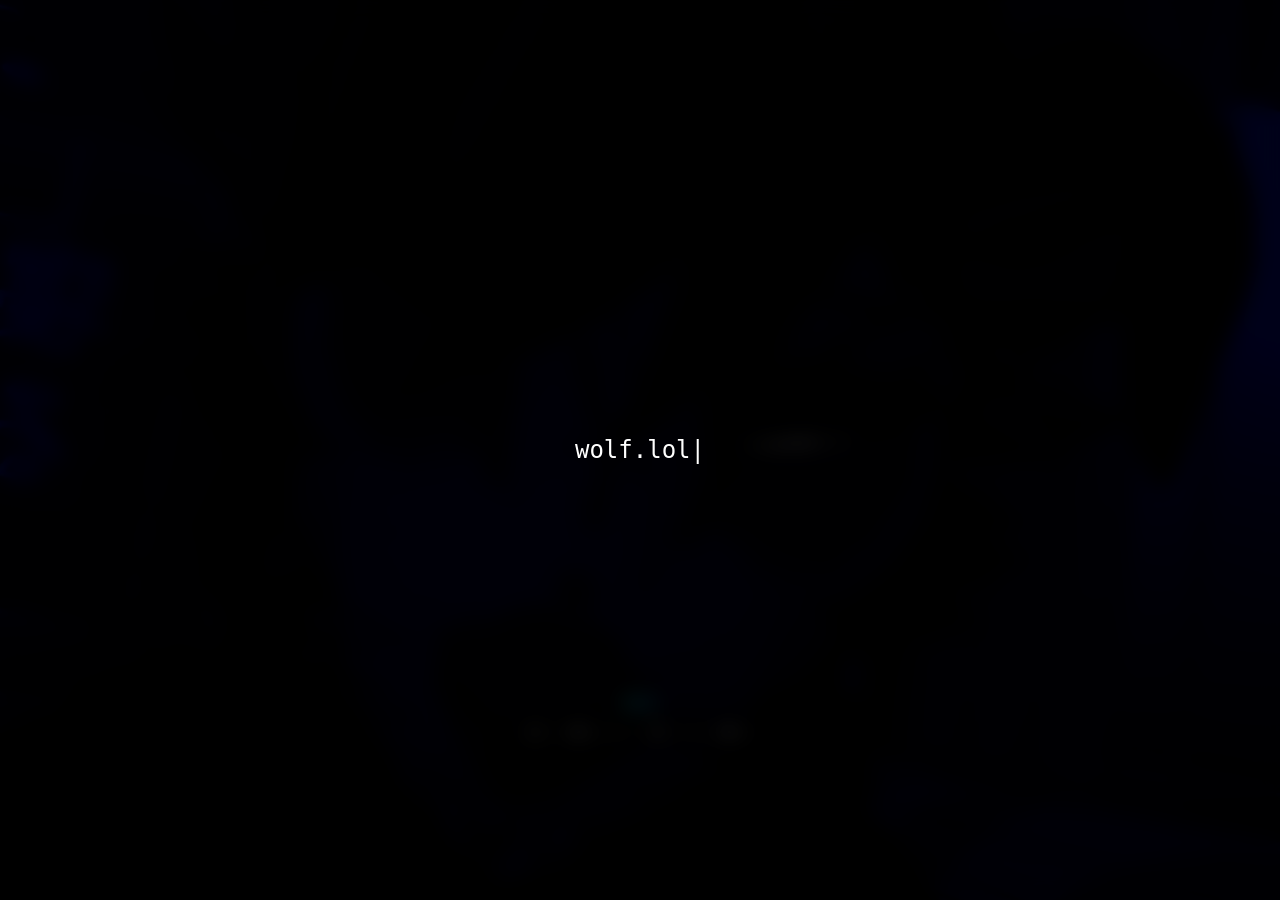
==== commit 263180de: "Update index.html" ====
--- a/index.html
+++ b/index.html
@@ -307,7 +307,6 @@
         @font-face {
             font-family: 'Minecraftia';
             src: url('https://fonts.cdnfonts.com/s/25041/Minecraftia-Regular.woff') format('woff');
-            font-display: swap;
             font-weight: normal;
             font-style: normal;
         }
@@ -1346,6 +1345,87 @@
             color: rgba(255, 255, 255, 0.9);
         }
 
+
+
+        .movie-tool {
+            display: grid;
+            gap: 14px;
+        }
+
+        .movie-tool-card {
+            border: 1px solid rgba(255, 255, 255, 0.18);
+            border-radius: 16px;
+            background: linear-gradient(145deg, rgba(255, 255, 255, 0.09), rgba(255, 255, 255, 0.035));
+            padding: 14px;
+            box-shadow: inset 0 1px 0 rgba(255, 255, 255, 0.08);
+        }
+
+        .movie-tool-card h3 {
+            font-size: 18px;
+            margin-bottom: 8px;
+        }
+
+        .movie-tool-card p,
+        .movie-status {
+            color: rgba(255, 255, 255, 0.78);
+            font-size: 12px;
+            line-height: 1.55;
+        }
+
+
+        .movie-link-actions {
+            display: flex;
+            flex-wrap: wrap;
+            gap: 10px;
+        }
+
+        .movie-secondary-button {
+            border: 1px solid rgba(255, 255, 255, 0.25);
+            border-radius: 999px;
+            background: rgba(255, 255, 255, 0.1);
+            color: #fff;
+            cursor: pointer;
+            font-family: 'Minecraftia', monospace;
+            font-size: 12px;
+            padding: 9px 14px;
+            transition: background 0.2s ease, border-color 0.2s ease, transform 0.2s ease;
+        }
+
+
+        .movie-secondary-button:hover {
+            background: rgba(255, 255, 255, 0.22);
+            border-color: rgba(255, 255, 255, 0.85);
+            transform: translateY(-1px);
+        }
+
+
+        .movie-tool-card-wide {
+            display: flex;
+            flex-direction: column;
+            gap: 10px;
+        }
+
+        .movie-frame-wrap {
+            overflow: hidden;
+            border: 1px solid rgba(255, 255, 255, 0.18);
+            border-radius: 16px;
+            background: rgba(0, 0, 0, 0.42);
+            aspect-ratio: 16 / 9;
+        }
+
+        .movie-frame-wrap-tall {
+            aspect-ratio: auto;
+            min-height: 520px;
+            height: min(62vh, 680px);
+        }
+
+        .movie-frame {
+            width: 100%;
+            height: 100%;
+            border: 0;
+            background: #050505;
+        }
+
         .skill {
             display: flex;
             flex-direction: column;
@@ -1732,6 +1812,10 @@
                 width: 100%;
             }
 
+            .movie-frame-wrap {
+                min-height: 220px;
+            }
+
             .preset-list {
                 grid-template-columns: 1fr;
             }
@@ -1818,19 +1902,15 @@
         }
 
     </style>
-    <link rel="preconnect" href="https://fonts.cdnfonts.com" crossorigin>
     <link href="https://fonts.cdnfonts.com/css/minecraftia" rel="stylesheet">
-    <link rel="stylesheet" href="style.css">
 </head>
 <body class="home-theme" onload="initMedia()">
     
     <div class="custom-cursor"></div>
-    <div class="cursor-glow" aria-hidden="true"></div>
 
     
     <div id="start-screen">
         <div id="start-text"></div>
-        <div id="start-hint">click to enter</div>
     </div>
 
     <div class="container">
@@ -1914,13 +1994,13 @@
 
             <div class="profile-footer">
                 <div class="social-links">
-                    <a href="https://www.roblox.com/users/1431265/profile" target="_blank" rel="noopener noreferrer" class="social-link-btn" aria-label="Roblox profile">
+                    <a href="https://www.roblox.com/users/1431265/profile" target="_blank" class="social-link-btn" aria-label="Roblox profile">
                         <svg viewBox="0 0 24 24" aria-hidden="true"><path d="M4.4 2.5h15.2l1.9 1.9v15.2l-1.9 1.9H4.4L2.5 19.6V4.4L4.4 2.5zm2.2 2.2v14.6h10.8V4.7H6.6zm2.9 2.9h5.1v5.1H9.5V7.6z"/></svg>
                     </a>
-                    <a href="https://open.spotify.com/user/31lez5xyleoiud5hvbqgt5mgfwzq?si=68d2ab23bd1c406c" target="_blank" rel="noopener noreferrer" class="social-link-btn" aria-label="Spotify profile">
+                    <a href="https://open.spotify.com/user/31lez5xyleoiud5hvbqgt5mgfwzq?si=68d2ab23bd1c406c" target="_blank" class="social-link-btn" aria-label="Spotify profile">
                         <svg viewBox="0 0 24 24" aria-hidden="true"><path d="M12 2C6.48 2 2 6.48 2 12s4.48 10 10 10 10-4.48 10-10S17.52 2 12 2zm4.59 14.41a.75.75 0 0 1-1.03.24c-2.83-1.73-6.39-2.12-10.58-1.16a.75.75 0 0 1-.34-1.46c4.59-1.05 8.53-.6 11.7 1.34.35.22.46.68.25 1.04zm1.47-2.86a.93.93 0 0 1-1.28.3c-3.24-1.99-8.18-2.57-12.02-1.41a.93.93 0 0 1-.54-1.78c4.39-1.33 9.86-.68 13.53 1.58.44.26.58.84.31 1.31zm.12-2.98C14.3 8.26 7.84 8.05 4.13 9.17a1.11 1.11 0 0 1-.64-2.13c4.26-1.29 11.35-1.04 15.85 1.64a1.11 1.11 0 1 1-1.16 1.89z"/></svg>
                     </a>
-                    <a href="https://www.tiktok.com/@c0smicc2" target="_blank" rel="noopener noreferrer" class="social-link-btn" aria-label="TikTok profile">
+                    <a href="https://www.tiktok.com/@c0smicc2" target="_blank" class="social-link-btn" aria-label="TikTok profile">
                         <svg viewBox="0 0 24 24" aria-hidden="true"><path d="M14.5 3h2.9c.2 1.8 1.2 3.3 2.9 4v3a8.3 8.3 0 0 1-2.9-.6V16a5.4 5.4 0 1 1-5.4-5.4h.5v3a2.4 2.4 0 1 0 1.9 2.4V3z"/></svg>
                     </a>
                 </div>
@@ -1948,8 +2028,27 @@
                 <div class="more-options">
                     <button id="open-more-music" class="more-option" type="button">Music Player</button>
                     <button id="open-more-interests" class="more-option" type="button">Interests</button>
+                    <button id="open-more-movies" class="more-option" type="button">Movies</button>
                     <button id="open-more-presets" class="more-option" type="button">Presets</button>
                     <button id="open-more-messages" class="more-option" type="button">Messages</button>
+                </div>
+            </div>
+            <div id="more-movies-view" class="more-view hidden">
+                <button id="more-movies-back" class="subview-back" type="button">Back</button>
+                <h2 class="skills-title">Movies</h2>
+                <div class="movie-tool">
+                    <div class="movie-tool-card movie-tool-card-wide">
+                        <h3>vr-m.net embedded player</h3>
+                        <p>vr-m.net is embedded directly below so the movie/show tool can stay inside wolf.lol instead of sending you to a separate tab. Use it only with videos you are allowed to watch and share.</p>
+                        <div class="movie-link-actions">
+                            <button id="movie-reload-vr" class="movie-secondary-button" type="button">Reload Embed</button>
+                            <button id="movie-open-vr" class="movie-secondary-button" type="button">Open Full Page</button>
+                        </div>
+                        <p id="movie-status" class="movie-status" aria-live="polite">Loaded vr-m.net inside this page.</p>
+                    </div>
+                    <div class="movie-frame-wrap movie-frame-wrap-tall">
+                        <iframe id="movie-frame" class="movie-frame" title="Embedded vr-m.net movie and show player" src="https://vr-m.net/" allow="fullscreen; autoplay; encrypted-media; picture-in-picture" allowfullscreen referrerpolicy="no-referrer"></iframe>
+                    </div>
                 </div>
             </div>
             <div id="more-messages-view" class="more-view more-messages-view hidden">
